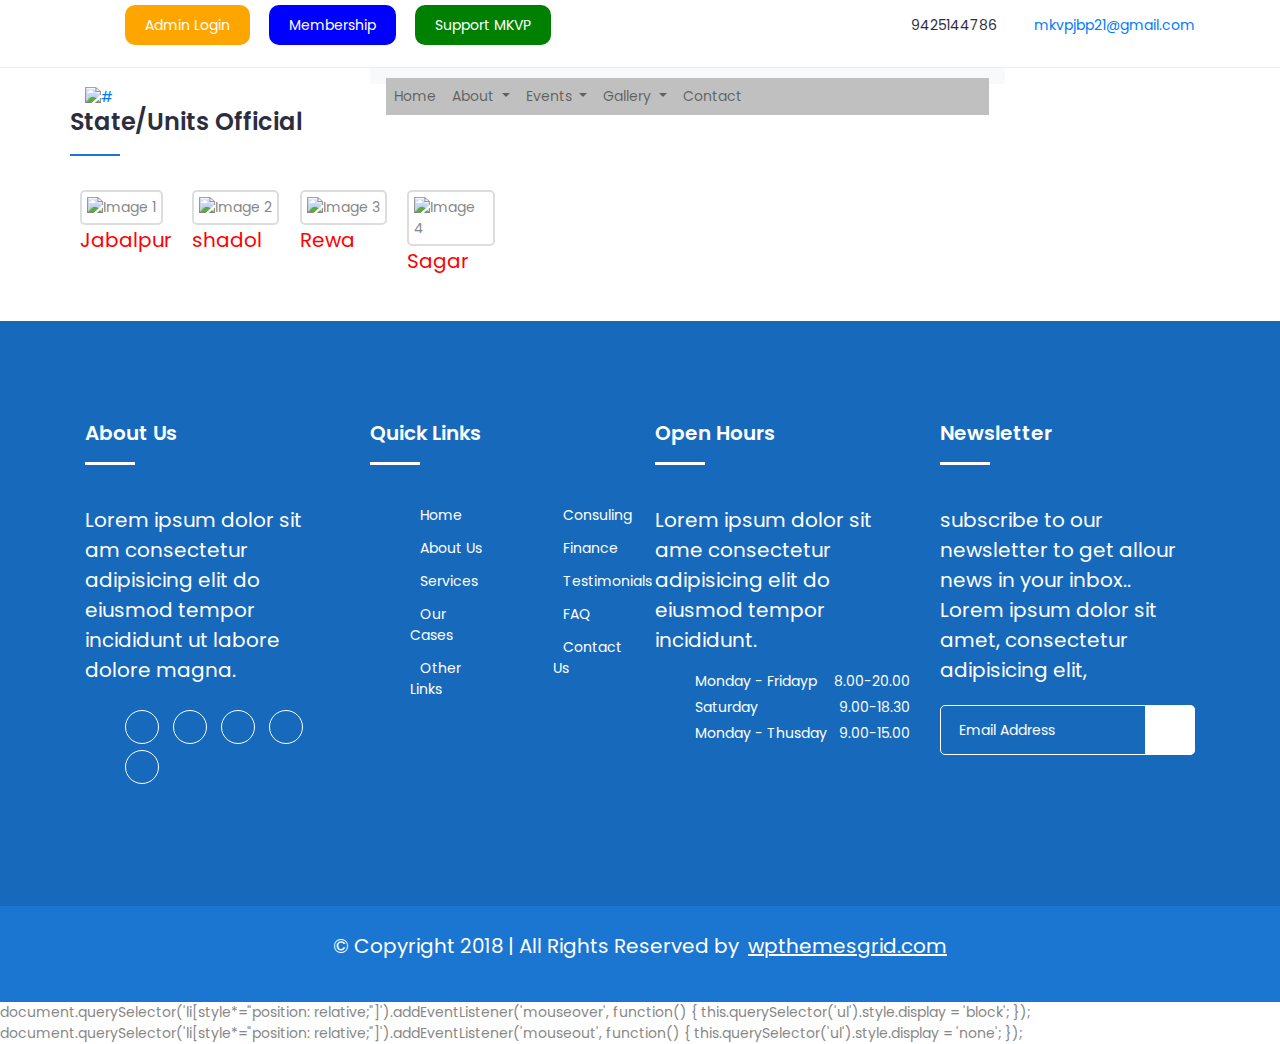
==== jabalpur.html @ 2a40e120 "hhh" ====
<!doctype html>
<html class="no-js" lang="zxx">
    <head>
        <!-- Meta Tags -->
		<meta charset="utf-8">
		<meta http-equiv="X-UA-Compatible" content="IE=edge">
		<meta name="keywords" content="Site keywords here">
		<meta name="description" content="">
		<meta name='copyright' content=''>
		<meta name="viewport" content="width=device-width, initial-scale=1, shrink-to-fit=no">
		
		<!-- Title -->
        <title>Mahakoshal Vigyan Parishad Jabalpur </title>
		
		<!-- Favicon -->
        <link rel="icon" href="img/favicon.png">
		
		<!-- Google Fonts -->
		<link href="https://fonts.googleapis.com/css?family=Poppins:200i,300,300i,400,400i,500,500i,600,600i,700,700i,800,800i,900,900i&display=swap" rel="stylesheet">
<link rel="stylesheet" href="https://maxcdn.bootstrapcdn.com/bootstrap/4.5.2/css/bootstrap.min.css">
		<!-- Bootstrap CSS -->
		<link rel="stylesheet" href="css/bootstrap.min.css">
		<!-- Nice Select CSS -->
		<link rel="stylesheet" href="css/nice-select.css">
		<!-- Font Awesome CSS -->
        <link rel="stylesheet" href="css/font-awesome.min.css">
		<!-- icofont CSS -->
        <link rel="stylesheet" href="css/icofont.css">
		<!-- Slicknav -->
		<link rel="stylesheet" href="css/slicknav.min.css">
		<!-- Owl Carousel CSS -->
        <link rel="stylesheet" href="css/owl-carousel.css">
		<!-- Datepicker CSS -->
		<link rel="stylesheet" href="css/datepicker.css">
		<!-- Animate CSS -->
        <link rel="stylesheet" href="css/animate.min.css">
		<!-- Magnific Popup CSS -->
        <link rel="stylesheet" href="css/magnific-popup.css">
		
		<!-- Medipro CSS -->
        <link rel="stylesheet" href="css/normalize.css">
        <link rel="stylesheet" href="style.css">
        <link rel="stylesheet" href="css/responsive.css">
		<style>
        .image-row {
            display: flex;
            justify-content: space-between;
        }
        .image-column {
            flex: 1;
            margin: 10px;
        }
        .image-column img {
            width: 100%;
            height: auto;
            border: 2px solid #ddd;
            border-radius: 5px;
            padding: 5px;
        }
		p{
		font-size:20px;
		color:red;
		align:center;
		}
    </style>
    </head>
    <body>
	
		<!-- Preloader -->
        <div class="preloader">
            <div class="loader">
                <div class="loader-outter"></div>
                <div class="loader-inner"></div>

                
            </div>
        </div>
        <!-- End Preloader -->
		
		<!-- Get Pro Button -->
		
	
		<!-- Header Area -->
		<header class="header" >
			<!-- Topbar -->
			<div class="topbar">
				<div class="container">
					<div class="row">
						<div class="col-lg-6 col-md-5 col-12">
							<!-- Contact -->
							<ul class="top-link">
								<li><a href="#" style="background-color: Orange; color: white; border-radius: 10px; padding: 10px 20px; border: none; cursor: pointer;">Admin Login </a></li>
								<li><a href="#" style="background-color: blue; color: white; border-radius: 10px; padding: 10px 20px; border: none; cursor: pointer;">Membership</a></li>
								<li><a href="#" style="background-color: green; color: white; border-radius: 10px; padding: 10px 20px; border: none; cursor: pointer;" >Support MKVP</a></li>
								
							</ul>
							<!-- End Contact -->
						</div>
						<div class="col-lg-6 col-md-7 col-12">
							<!-- Top Contact -->
							<ul class="top-contact">
								<li><i class="fa fa-phone"></i>9425144786</li>
								<li><i class="fa fa-envelope"></i><a href="mkvpjbp21@gmail.com">mkvpjbp21@gmail.com</a></li>
							</ul>
							<!-- End Top Contact -->
						</div>
					</div>
				</div>
			</div>
			<!-- End Topbar -->
			<!-- Header Inner -->
			<div class="header-inner">
				<div class="container">
					<div class="inner">
						<div class="row">
							<div class="col-lg-3 col-md-3 col-12">
								<!-- Start Logo -->
								<div class="logo">
									<a href="index.html"><img src="img/logo.png" alt="#" width="1000></a>
								</div>
								<!-- End Logo -->
								<!-- Mobile Nav -->
								<div class="mobile-nav"></div>
								<!-- End Mobile Nav -->
							</div>
							<div class="col-lg-7 col-md-9 col-12">
								<!-- Main Menu -->
								<div class="main-menu">
									<nav class="navigation">
									<nav class="navbar navbar-expand-lg navbar-light bg-light">
   
    <button class="navbar-toggler" type="button" data-toggle="collapse" data-target="#navbarNav" aria-controls="navbarNav" aria-expanded="false" aria-label="Toggle navigation">
        <span class="navbar-toggler-icon"></span>
    </button>
    <div class="collapse navbar-collapse" id="navbarNav" style="background-color: silver; margin-top: 40px; font-color: white; width: 100%;">
       <ul class="navbar-nav" >
            <li class="nav-item">
                <a class="nav-link" href="index.html">Home</a>
            </li>

            <!-- About Menu with Submenu -->
            <li class="nav-item dropdown">
                <a class="nav-link dropdown-toggle" href="#" id="aboutDropdown" role="button" data-toggle="dropdown" aria-haspopup="true" aria-expanded="false">
                    About
                </a>
                <div class="dropdown-menu" aria-labelledby="aboutDropdown">
                    <a class="dropdown-item" href="Aboutus.html">About MKVP</a>
                    <a class="dropdown-item" href="Units.html">State/Units Official</a>
                </div>
            </li>
 <li class="nav-item dropdown">
                <a class="nav-link dropdown-toggle" href="#" id="aboutDropdown" role="button" data-toggle="dropdown" aria-haspopup="true" aria-expanded="false">
                    Events
                </a>
                <div class="dropdown-menu" aria-labelledby="aboutDropdown">
                    <a class="dropdown-item" href="#">Educational</a>
                    <a class="dropdown-item" href="#">Cultral</a>
                </div>
            </li>
            <!-- Gallery Menu with Submenu -->
            <li class="nav-item dropdown">
                <a class="nav-link dropdown-toggle" href="#" id="galleryDropdown" role="button" data-toggle="dropdown" aria-haspopup="true" aria-expanded="false">
                    Gallery
                </a>
                <div class="dropdown-menu" aria-labelledby="galleryDropdown">
                    <a class="dropdown-item" href="#">Photo Gallery</a>
                    <a class="dropdown-item" href="#">Video Gallery</a>
                </div>
            </li>

            <li class="nav-item">
                <a class="nav-link" href="#">Contact</a>
            </li>
        </ul>
    </div>
</nav>
<!-- JavaScript to control dropdown visibility -->
<script>
    document.querySelector('li[style="position: relative;"]').addEventListener('mouseover', function() {
        this.querySelector('ul').style.display = 'block';
    });
    document.querySelector('li[style="position: relative;"]').addEventListener('mouseout', function() {
        this.querySelector('ul').style.display = 'none';
    });
</script>

										</ul>
									</nav>
								</div>
								<!--/ End Main Menu -->
							</div>
							
						</div>
					</div>
				</div>
			</div>
			<!--/ End Header Inner -->
		</header>
		<!-- End Header Area -->
		
		<!-- Slider Area -->
		
		<!--/ End Slider Area -->
		
		<!-- Start Schedule Area -->
		
						
		<!--/End Start schedule Area -->
		
		
		

		
		
		
		
		
		<!--/ End Feautes -->
		
		
		<!-- Start Why choose -->
		<section class="why-choose section" >
			<div class="container">
				
				<div class="row">
					
						<!-- Start Choose Left -->
						<div class="choose-left">
							<h3>State/Units Official </h3>
							
							
							<div class="image-row">
        <div class="image-column">
            <img src="img/jbp.jpg" alt="Image 1">
            <p>Jabalpur</p>
        </div>
        <div class="image-column">
            <img src="img/shadol.jpg" alt="Image 2">
            <p>shadol</p>
        </div>
        <div class="image-column">
            <img src="img/rewa.jpg" alt="Image 3">
            <p>Rewa</p>
        </div>
        <div class="image-column">
            <img src="img/sagar.jpg" alt="Image 4">
            <p>Sagar</p>
        </div>
    </div>
						
						<!-- End Choose Left -->
					</div>
					
						<!-- End Choose Rights -->
					</div>
				</div>
			</div>
		</section>
		<!--/ End Why choose -->
		
		<!-- Start Call to action -->
	
		
		
		<!-- Footer Area -->
		<footer id="footer" class="footer ">
			<!-- Footer Top -->
			<div class="footer-top">
				<div class="container">
					<div class="row">
						<div class="col-lg-3 col-md-6 col-12">
							<div class="single-footer">
								<h2>About Us</h2>
								<p>Lorem ipsum dolor sit am consectetur adipisicing elit do eiusmod tempor incididunt ut labore dolore magna.</p>
								<!-- Social -->
								<ul class="social">
									<li><a href="#"><i class="icofont-facebook"></i></a></li>
									<li><a href="#"><i class="icofont-google-plus"></i></a></li>
									<li><a href="#"><i class="icofont-twitter"></i></a></li>
									<li><a href="#"><i class="icofont-vimeo"></i></a></li>
									<li><a href="#"><i class="icofont-pinterest"></i></a></li>
								</ul>
								<!-- End Social -->
							</div>
						</div>
						<div class="col-lg-3 col-md-6 col-12">
							<div class="single-footer f-link">
								<h2>Quick Links</h2>
								<div class="row">
									<div class="col-lg-6 col-md-6 col-12">
										<ul>
											<li><a href="#"><i class="fa fa-caret-right" aria-hidden="true"></i>Home</a></li>
											<li><a href="#"><i class="fa fa-caret-right" aria-hidden="true"></i>About Us</a></li>
											<li><a href="#"><i class="fa fa-caret-right" aria-hidden="true"></i>Services</a></li>
											<li><a href="#"><i class="fa fa-caret-right" aria-hidden="true"></i>Our Cases</a></li>
											<li><a href="#"><i class="fa fa-caret-right" aria-hidden="true"></i>Other Links</a></li>	
										</ul>
									</div>
									<div class="col-lg-6 col-md-6 col-12">
										<ul>
											<li><a href="#"><i class="fa fa-caret-right" aria-hidden="true"></i>Consuling</a></li>
											<li><a href="#"><i class="fa fa-caret-right" aria-hidden="true"></i>Finance</a></li>
											<li><a href="#"><i class="fa fa-caret-right" aria-hidden="true"></i>Testimonials</a></li>
											<li><a href="#"><i class="fa fa-caret-right" aria-hidden="true"></i>FAQ</a></li>
											<li><a href="#"><i class="fa fa-caret-right" aria-hidden="true"></i>Contact Us</a></li>	
										</ul>
									</div>
								</div>
							</div>
						</div>
						<div class="col-lg-3 col-md-6 col-12">
							<div class="single-footer">
								<h2>Open Hours</h2>
								<p>Lorem ipsum dolor sit ame consectetur adipisicing elit do eiusmod tempor incididunt.</p>
								<ul class="time-sidual">
									<li class="day">Monday - Fridayp <span>8.00-20.00</span></li>
									<li class="day">Saturday <span>9.00-18.30</span></li>
									<li class="day">Monday - Thusday <span>9.00-15.00</span></li>
								</ul>
							</div>
						</div>
						<div class="col-lg-3 col-md-6 col-12">
							<div class="single-footer">
								<h2>Newsletter</h2>
								<p>subscribe to our newsletter to get allour news in your inbox.. Lorem ipsum dolor sit amet, consectetur adipisicing elit,</p>
								<form action="mail/mail.php" method="get" target="_blank" class="newsletter-inner">
									<input name="email" placeholder="Email Address" class="common-input" onfocus="this.placeholder = ''"
										onblur="this.placeholder = 'Your email address'" required="" type="email">
									<button class="button"><i class="icofont icofont-paper-plane"></i></button>
								</form>
							</div>
						</div>
					</div>
				</div>
			</div>
			<!--/ End Footer Top -->
			<!-- Copyright -->
			<div class="copyright">
				<div class="container">
					<div class="row">
						<div class="col-lg-12 col-md-12 col-12">
							<div class="copyright-content">
								<p>© Copyright 2018  |  All Rights Reserved by <a href="................." target="_blank">wpthemesgrid.com</a> </p>
							</div>
						</div>
					</div>
				</div>
			</div>
			<!--/ End Copyright -->
		</footer>
		<!--/ End Footer Area -->
		
		<!-- jquery Min JS -->
        <script src="js/jquery.min.js"></script>
		<!-- jquery Migrate JS -->
		<script src="js/jquery-migrate-3.0.0.js"></script>
		<!-- jquery Ui JS -->
		<script src="js/jquery-ui.min.js"></script>
		<!-- Easing JS -->
        <script src="js/easing.js"></script>
		<!-- Color JS -->
		<script src="js/colors.js"></script>
		<!-- Popper JS -->
		<script src="js/popper.min.js"></script>
		<!-- Bootstrap Datepicker JS -->
		<script src="js/bootstrap-datepicker.js"></script>
		<!-- Jquery Nav JS -->
        <script src="js/jquery.nav.js"></script>
		<!-- Slicknav JS -->
		<script src="js/slicknav.min.js"></script>
		<!-- ScrollUp JS -->
        <script src="js/jquery.scrollUp.min.js"></script>
		<!-- Niceselect JS -->
		<script src="js/niceselect.js"></script>
		<!-- Tilt Jquery JS -->
		<script src="js/tilt.jquery.min.js"></script>
		<!-- Owl Carousel JS -->
        <script src="js/owl-carousel.js"></script>
		<!-- counterup JS -->
		<script src="js/jquery.counterup.min.js"></script>
		<!-- Steller JS -->
		<script src="js/steller.js"></script>
		<!-- Wow JS -->
		<script src="js/wow.min.js"></script>
		<!-- Magnific Popup JS -->
		<script src="js/jquery.magnific-popup.min.js"></script>
		<!-- Counter Up CDN JS -->
		<script src="http://cdnjs.cloudflare.com/ajax/libs/waypoints/2.0.3/waypoints.min.js"></script>
		<!-- Bootstrap JS -->
		<script src="js/bootstrap.min.js"></script>
		<!-- Main JS -->
		<script src="js/main.js"></script>
		<script>
		<script src="https://code.jquery.com/jquery-3.5.1.slim.min.js"></script>
<script src="https://cdn.jsdelivr.net/npm/@popperjs/core@2.9.1/dist/umd/popper.min.js"></script>
<script src="https://stackpath.bootstrapcdn.com/bootstrap/4.5.2/js/bootstrap.min.js"></script>
    document.querySelector('li[style*="position: relative;"]').addEventListener('mouseover', function() {
        this.querySelector('ul').style.display = 'block';
    });
    document.querySelector('li[style*="position: relative;"]').addEventListener('mouseout', function() {
        this.querySelector('ul').style.display = 'none';
    });
</script>

    </body>
</html>
---- style.css ----
/* =====================================
Template Name: 	Mediplus.
Author Name: Naimur Rahman
Website: http://wpthemesgrid.com/
Description: Mediplus - Doctor HTML Template.
Version:	1.1
========================================*/   
/*======================================
[ CSS Table of contents ]
* Global CSS
* Header CSS
	+ Topbar
	+ Logo
	+ Widget
	+ Main Menu
	+ Search
* Hero Slider CSS
* Schedule CSS
* Feautes CSS
* Fun Facts CSS
* Why Choose CSS
* Call to Action CSS
* Portfolio CSS
	+ Portfolio Single CSS
* Services CSS
* Testimonials CSS
* Departments CSS
* Pricing Table CSS
* Clients CSS
* Team CSS
	+ Single Team
* Blog CSS
	+ Latest Blog CSS
	+ Blog Single CSS
	+ Blog Sidebar CSS
* Appointment CSS
* Login CSS
* Register CSS
* Faq CSS
* Contact Us CSS
* Error 404 CSS
* Mail Success CSS
* Newsletter CSS
* Doctor Calendar CSS
* About Us CSS
* Footer CSS
========================================*/ 
/*=============================
	Global CSS 
===============================*/
body{
    font-family: 'Poppins', sans-serif;
	font-weight: 400;
	font-size:14px;
	color:#888;
}
.pro-features {
	position: fixed;
	right: -300px;
	width: 300px;
	height: auto;
	line-height: 46px;
	font-size: 14px;
	background: #fff;
	text-align: left;
	color: #333;
	top: 50%;
	transform:translateY(-50%);
	box-shadow: -4px 0px 5px #00000036;
	color: #fff;
	z-index: 9999;
	padding:20px 30px 30px 30px;
	-webkit-transition:all 0.4s ease;
	-moz-transition:all 0.4s ease;
	transition:all 0.4s ease;
}
.pro-features.active{
	right:0;
}
.pro-features li.big-title {
	font-weight: 600;
	color: #1A76D1;
	font-size: 15px;
}
.pro-features li.title {
	font-weight: 600;
	color: #1A76D1;
	font-size: 15px;
}
.pro-features .button{}
.pro-features .button .btn {
	width: 100%;
	text-align: center;
	margin-top: 8px;
	display: inline-block;
	float: left;
	font-size: 13px;
	width: 100%;
	text-transform: capitalize;
}
.pro-features li {
	color: #333;
	margin: 0;
	padding: 0;
	line-height: 22px;
	margin-bottom: 10px;
}
.get-pro {
	position: absolute;
	left: -80px;
	width:80px;
	height: 45px;
	line-height: 45px;
	font-size: 14px;
	border-radius: 5px 0 0 5px;
	background: #1A76D1;
	text-align: center;
	color: #fff;
	top: 0;
	cursor: pointer;
	box-shadow: -4px 0px 5px #00000036;
}
.get-pro:hover{
	
}
#scrollUp {
	bottom: 15px;
	right: 15px;
	padding: 10px 20px;
	background: #1a76d1;
	color: #fff;
	font-size: 25px;
	width: 45px;
	height: 45px;
	text-align: center;
	line-height: 45px;
	padding: 0;
	border-radius: 3px;
	box-shadow: 0px 0px 10px #00000026;
}
#scrollUp:hover{
	background:#2C2D3F;
}
/* Color Plate */
.color-plate {
	position: fixed;
	display: block;
	z-index: 99998;
	padding: 20px;
	width: 245px;
	background: #fff;
	right: -245px;
	text-align: left;
	top: 30%;
	-webkit-transition:all 0.4s ease;
	-moz-transition:all 0.4s ease;
	transition:all 0.4s ease;
	-webkit-box-shadow: -3px 0px 25px -2px rgba(0, 0, 0, 0.2);
	-moz-box-shadow: -3px 0px 25px -2px rgba(0, 0, 0, 0.2);
	box-shadow: -3px 0px 25px -2px rgba(0, 0, 0, 0.2);
}
.color-plate.active{
	right:0;
}
.color-plate .color-plate-icon {
	position: absolute;
	left: -48px;
	width: 48px;
	height: 45px;
	line-height: 45px;
	font-size: 21px;
	border-radius: 5px 0 0 5px;
	background: #1A76D1;
	text-align: center;
	color: #fff !important;
	top: 0;
	cursor: pointer;
	box-shadow: -4px 0px 5px #00000036;
}
.color-plate h4 {
	display: block;
	font-size: 15px;
	margin-bottom: 5px;
	font-weight: 500;
}
.color-plate p {
	font-size: 13px;
	margin-bottom: 15px;
	line-height: 20px;
}
.color-plate span {
	width: 42px;
	height: 35px;
	border-radius: 0;
	cursor: pointer;
	display: inline-block;
	margin-right: 3px;
}
.color-plate span:hover{
	cursor:pointer;
}
.color-plate span.color1{
	background:#1A76D1;
}
.color-plate span.color2{
	background:#2196F3;
}
.color-plate span.color3{
	background:#32B87D;
}
.color-plate span.color4{
	background:#FE754A;
}
.color-plate span.color5{
	background:#F82F56;
}
.color-plate span.color6{
	background:#01B2B7;
}
.color-plate span.color7{
	background:#6c5ce7;
}
.color-plate span.color8{
	background:#85BA46;
}
.color-plate span.color9{
	background:#273c75;
}
.color-plate span.color10{
	background:#FD7272;
}
.color-plate span.color11{
	background:#badc58;
}
.color-plate span.color12{
	background:#44ce6f;
}
/*=============================
	End Global CSS 
===============================*/

/*===================
	Start Header CSS 
=====================*/
.header{
	background-color:#fff;
	position:relative;
}
.header .navbar-collapse{
	padding:0;
}
/* Topbar */
.header .topbar{
	background-color:#fff;
	border-bottom:1px solid #eee;
}
.header .topbar{
	padding:15px 0;
}
.header .top-link{
	float:left;
}
.header .top-link li{
	display:inline-block;
	margin-right:15px;
}
.header .top-link li:last-child{
	margin-right:0px;
}
.header .top-link li a{
	color:#2C2D3F;
	font-size:14px;
	font-weight:400;
}
.header .top-link li:hover a{
	color:#1A76D1;
}
.header .top-contact{
	float:right;
}
.header .top-contact li{
	display:inline-block;
	margin-right:25px;
	color:#2C2D3F;
}
.header .top-contact li:last-child{
	margin-right:0;
}
.header .top-contact li a{
	font-size:14px;
}
.header .top-contact li a:hover{
	color:#1A76D1;
}
.header .top-contact li i{
	color:#1A76D1;
	margin-right:8px;
}
.header .header-inner {
	background:#fff;
	z-index:999;
	width:100%;
}
.get-quote{
	margin-top:12px;
}
.get-quote .btn{
	color:#fff;
}
.header .logo {
	float: left;
	margin-top: 18px;
}
.header .navbar {
	background: none;
	box-shadow: none;
	border: none;
	margin: 0;
	height: 0px;
	min-height: 0px;
}
.header .nav li{
	margin-right: 15px;
    float: left;
	position:relative;
}
.header .nav li:last-child{
	margin:0;
}
.header .nav li a {
	color: #2C2D3F;
	font-size: 14px;
	font-weight: 500;
	text-transform: capitalize;
	padding: 25px 12px;
	position: relative;
	display: inline-block;
	position:relative;
}
.header .nav li a::before {
	position: absolute;
	content: "";
	left: 0;
	bottom: 0;
	height: 3px;
	width:0%;
	background: #1A76D1;
	border-radius: 5px 5px 0 0;
	opacity:0;
	visibility:hidden;
	-webkit-transition:all 0.4s ease;
	-moz-transition:all 0.4s ease;
	transition:all 0.4s ease;
}
.header .nav li.active a:before{
	opacity:1;
	visibility:visible;
	width: 100%;
}
.header .nav li.active a{
	color:#1A76D1;
}
.header .nav li:hover a:before{
	opacity:1;
	width: 100%;
	visibility:visible;
}
.header .nav li:hover a{
	color:#1a76d1;
}
.header .nav li a i {
	display: inline-block;
	margin-left: 1px;
	font-size: 13px;
}
/* Middle Header */
.header.style2 .header-inner {
	border-top: 1px solid #eee;
}
.header.style2 .logo {
	margin-top:6px;
}
.header .middle-header {
	background: #fff;
	padding: 20px 0px;
}
.header .widget-main{
	float:right;
}
.header.style2 .get-quote {
	margin-top: 0;
}
.header .single-widget {
	position: relative;
	float: left;
	margin-right: 30px;
	padding-left: 55px;
}
.header .single-widget:last-child{
	margin:0;
}
.header .single-widget .logo{
	margin:0;
	padding:0;
	margin-top: 7px;
}
.header .single-widget i {
	position: absolute;
	left: 0;
	top: 6px;
	height: 40px;
	width: 40px;
	line-height: 40px;
	color: #fff;
	background: #1A76D1;
	border-radius: 4px;
	text-align: center;
	font-size: 15px;
}
.header .single-widget h4 {
	font-size: 15px;
	font-weight: 500;
}
.header .single-widget p {
	margin-bottom: 5px;
	text-transform: capitalize;
}
.header .single-widget.btn{
	margin-left:0;
}
/* Dropdown Menu */
.header .nav li .dropdown {
	background: #fff;
	width: 220px;
	position: absolute;
	left:-20px;
	top: 100%;
	z-index: 999;
	-webkit-box-shadow: 0px 3px 5px rgba(0, 0, 0, 0.2);
	-moz-box-shadow: 0px 3px 5px rgba(0, 0, 0, 0.2);
	box-shadow: 0px 3px 5px #3333334d;
	transform-origin: 0 0 0;
	transform: scaleY(0.2);
	-webkit-transition: all 0.3s ease 0s;
	-moz-transition: all 0.3s ease 0s;
	transition: all 0.3s ease 0s;
	opacity: 0;
	visibility: hidden;
	top: 74px;
	border-left:3px solid #2889e4;
}
.header .nav li:hover .dropdown{
	opacity:1;
	visibility:visible;
	transform:translateY(0px);
}
.header .nav li .dropdown li{
	float:none;
	margin:0;
	border-bottom:1px dashed #eee;
}
.header .nav li .dropdown li:last-child{
	border:none;
}
.header .nav li .dropdown li a {
	padding: 12px 15px;
	color: #666;
	display: block;
	font-weight: 400;
	text-transform: capitalize;
	background: transparent;
	-webkit-transition:all 0.2s ease;
	-moz-transition:all 0.2s ease;
	transition:all 0.2s ease;
}
.header .nav li .dropdown li a:before{
	display:none;
}
.header .nav li .dropdown li:last-child a{
	border-bottom:0px;
}
.header .nav li .dropdown li:hover a{
	color:#1A76D1;
}
.header .nav li .dropdown li a:hover{
	border-color:transparent;
}
/* Right Bar */
.header.style2 .main-menu{
	display:inline-block;
	float:left;
}
.header .right-bar {
	float: right;
}
.header .right-bar {
	padding-top:20px;
}
.header .right-bar {
	display: inline-block;
}
.header .right-bar a {
	color: #fff;
	height: 35px;
	width: 35px;
	line-height: 35px;
	text-align: center;
	background: #1a76d1;
	border-radius: 4px;
	display: block;
	font-size: 12px;
}
.header .right-bar li a:hover{
	color:#fff;
	background:#27AE60;
}
.header .search-top.active .search i:before{
	content:"\eee1";
	font-size:15px;
}
/* Search */
.header .search-form {
	position: absolute;
	right: 0;
	z-index: 9999;
	opacity: 0;
	visibility: hidden;
	-webkit-transition: all 0.4s ease;
	-moz-transition: all 0.4s ease;
	transition: all 0.4s ease;
	top: 74px;
	box-shadow: 0px 0px 10px #0000001c;
	border-radius: 4px;
	overflow: hidden;
	transform:scale(0);
}
.header .search-top.active .search-form {
	opacity:1;
	visibility:visible;
	transform:scale(1);
}
.header .search-form input {
	width: 282px;
	height: 50px;
	line-height: 50px;
	padding: 0 70px 0 20px;
	-webkit-transition: all 0.4s ease;
	-moz-transition: all 0.4s ease;
	transition: all 0.4s ease;
	border-radius: 3px;
	border: none;
	background: #fff;
	color: #2C2D3F;
}
.header .search-form button {
	position: absolute;
	right: 0;
	height: 50px;
	top: 0;
	width: 50px;
	background: #1A76D1;
	border: none;
	color: #fff;
	border-radius: 0 4px 4px 0;
	border-left:1px solid transparent;
}
.header .search-form button:hover{
	background:#fff;
	color:#1A76D1;
	border-color:#e6e6e6;
}
/* Header Sticky */
.header.sticky .header-inner{
	position:fixed;
	z-index:999;
	top:0;
	left:0;
	bottom:initial;
	-webkit-transition:all 0.4s ease;
	-moz-transition:all 0.4s ease;
	transition:all 0.4s ease;
	animation: fadeInDown 0.5s both 0.1s;
	box-shadow:0px 0px 13px #00000054;
}
/*=========================
	End Header CSS
===========================*/

/*===========================
	Start Hero Area CSS
=============================*/
.slider .single-slider {
	height: 600px;
	background-size: cover;
	background-position: center;
	background-repeat:no-repeat;
}
.slider .single-slider .text{
	margin-top:120px;
}
.slider.index2 .single-slider .text{
	margin-top:150px;
}
.slider .single-slider h1 {
	color: #2C2D3F;
	font-size: 38px;
	font-weight: 700;
	margin: 0;
	padding: 0;
	line-height: 42px;
}
.slider .single-slider h1 span{
	color:#1a76d1;
}
.slider .single-slider p {
	color: #2C2D3F;
	margin-top: 27px;
	font-weight: 400;
}
.slider .single-slider .button{
	margin-top:30px;
}
.slider .single-slider .btn{
	color:#fff;
	background:#1a76d1;
	font-weight:500;
	display:inline-block;
	margin:0;
	margin-right:10px;
}
.slider .single-slider .btn:last-child{
	margin:0;
}
.slider .single-slider .btn.primary{
	background:#2C2D3F;
	color:#fff;
}
.slider .single-slider .btn.primary:before{
	background:#1A76D1;
}
.slider .owl-carousel .owl-nav {
	margin: 0;
    position: absolute;
    top: 50%;
    width: 100%;
	margin-top:-25px;
}
.slider .owl-carousel .owl-nav div {
	height: 50px;
	width: 50px;
	line-height: 50px;
	text-align: center;
	background: #1A76D1;
	color: #fff;
	font-size: 26px;
	position: absolute;
	margin: 0;
	-webkit-transition: all 0.4s ease;
	-moz-transition: all 0.4s ease;
	transition: all 0.4s ease;
	padding: 0;
	border-radius: 50%;
}
.slider .owl-carousel .owl-nav div:hover{
	background:#2C2D3F;
	color:#fff;
}
.slider .owl-carousel .owl-controls .owl-nav .owl-prev{
	left:20px;
}
.slider .owl-carousel .owl-controls .owl-nav .owl-next{
	right:20px;
}

/* Slider Animation */
.owl-item.active .single-slider h1{
    animation: fadeInUp 1s both 0.6s;
}
.owl-item.active .single-slider p{
    animation: fadeInUp 1s both 1s;
}
.owl-item.active .single-slider .button{
    animation: fadeInDown 1s both 1.5s;
}
/*===========================
	End Hero Area CSS
=============================*/

/*=============================
	Start Schedule CSS
===============================*/
.schedule {
	background: #fff;
	margin: 0;
	padding: 0;
	height: 230px;
}
.schedule .schedule-inner {
	position: relative;
	transform: translateY(-50%);
	z-index:9;
}
.schedule .single-schedule {
	position: relative;
	text-align: left;
	z-index:3;
	border-radius:5px;
	background:#1A76D1;
	 -webkit-transition: all .3s ease-out 0s;
    -moz-transition: all .3s ease-out 0s;
    -ms-transition: all .3s ease-out 0s;
    -o-transition: all .3s ease-out 0s;
    transition: all .3s ease-out 0s;
}
.schedule .single-schedule .inner {
	overflow:hidden;
	position: relative;
	padding:30px;
	z-index:2;
}
.schedule .single-schedule:before{
	position: absolute;
    z-index: -1;
    content: '';
    bottom: -10px;
    left: 0;
    right: 0;
    margin: 0 auto;
    width: 80%;
    height: 90%;
    background:#1A76D1;
    opacity: 0;
    filter: blur(10px);
    -webkit-transition: all .3s ease-out 0s;
    -moz-transition: all .3s ease-out 0s;
    -ms-transition: all .3s ease-out 0s;
    -o-transition: all .3s ease-out 0s;
    transition: all .3s ease-out 0s;
}
.schedule .single-schedule:hover:before{
	opacity: 0.8;
}
.schedule .single-schedule:hover{
	transform: translateY(-5px);
}
.schedule .single-schedule .icon i{
	position: absolute;
	font-size: 110px;
	color: #fff;
	 -webkit-transition: all .3s ease-out 0s;
    -moz-transition: all .3s ease-out 0s;
    -ms-transition: all .3s ease-out 0s;
    -o-transition: all .3s ease-out 0s;
    transition: all .3s ease-out 0s;
	z-index:-1;
	visibility:visible;
	opacity:0.2;
	right: -25px;
	bottom: -30px;
}
.schedule .single-schedule span{
	display:block;
	color:#fff;
}
.schedule .single-schedule h4{
	font-size: 20px;
	font-weight:600;
	display:inline-block;
	text-transform:capitalize;
	color:#fff;
	margin-top:13px;
}
.schedule .single-schedule p{
	color:#fff;
	margin-top:22px;
}
.schedule .single-schedule a {
	color: #fff;
	margin-top: 25px;
	font-weight: 500;
	display: inline-block;
	position: relative;
}
.schedule .single-schedule a:before{
	position:absolute;
	content:"";
	left:0;
	bottom:0;
	height:1px;
	width:0%;
	background:#fff;
	-webkit-transition:all 0.4s ease;
	-moz-transition:all 0.4s ease;
	transition:all 0.4s ease;
}
.schedule .single-schedule a:hover:before{
	width:100%;
	width:100%;
}
.schedule .single-schedule a i{
	margin-left:10px;
}
.schedule .single-schedule .time-sidual{
	
}
.schedule .single-schedule .time-sidual{
	overflow:hidden;
	margin-top:17px;
}
.schedule .single-schedule .time-sidual li {
	display: block;
	color: #fff;
	width: 100%;
	margin-bottom:3px;
}
.schedule .single-schedule .time-sidual li:last-child{
	margin:0;
}
.schedule .single-schedule .time-sidual li span{
	display:inline-block;
	float:right;
}
.schedule .single-schedule .day-head .time {
	font-weight: 400;
	float: right;
}
/*=============================
	End Schedule CSS
===============================*/

/*=============================
	Start Feautes CSS
===============================*/
.Feautes{
	padding-top:0;
}
.Feautes.index2{
	padding-top:100px;
}
.Feautes.testimonial-page{
	padding-top:100px;
}
.Feautes .single-features{
	text-align:center;
	position:relative;
	padding:10px 20px;
}
.Feautes .single-features::before {
	position: absolute;
	content: "";
	right: -72px;
	top: 60px;
	width: 118px;
	border-bottom: 3px dotted #1a76d1;
}
.Feautes .single-features.last::before{
	display:none;
}
.Feautes .single-features .signle-icon{
	position:relative;
}
.Feautes .single-features .signle-icon i{
	font-size:50px;
	color:#1a76d1;
	position:absolute;
	left:50%;
	margin-left:-50px;
	top:0;
	height:100px;
	width:100px;
	line-height:100px;
	text-align:center;
	border:1px solid #dddddd;
	border-radius:100%;
	-webkit-transition:all 0.4s ease;
	-moz-transition:all 0.4s ease;
	transition:all 0.4s ease;
}
.Feautes .single-features:hover .signle-icon i{
	background:#1A76D1;
	color:#fff;
	border-color:transparent;
}
.Feautes .single-features h3{
	padding-top: 128px;
	color:#2C2D3F;
	font-weight:600;
	font-size:21px;
}
.Feautes .single-features p {
	margin-top: 20px;
}
/*=============================
	End Feautes CSS
===============================*/

/*=======================
	Start Fun Facts CSS
=========================*/
.fun-facts{
	position:relative;
}
.fun-facts.section{
	padding:120px 0;
}
.fun-facts{
	background:url('img/fun-bg.jpg');
	background-size:cover;
	background-repeat:no-repeat;
}
.fun-facts .single-fun {
	
}
.fun-facts .single-fun i {
	position: absolute;
	left: 0;
	font-size: 62px;
	color: #fff;
	height: 70px;
	width: 70px;
	line-height: 67px;
	font-size: 28px;
	text-align: center;
	padding: 0;
	margin: 0;
	border: 2px solid #fff;
	border-radius: 0px;
	top: 50%;
	margin-top: -35px;
	-webkit-transition: all 0.4s ease;
	-moz-transition: all 0.4s ease;
	transition: all 0.4s ease;
	border-radius: 50%;
}
.fun-facts .single-fun:hover i{
	color:#1A76D1;
	background:#fff;
	border-color:transparent;
}
.fun-facts .single-fun .content {
	padding-left: 80px;
}
.fun-facts .single-fun span {
	color: #fff;
	font-weight: 600;
	font-size: 30px;
	position: relative;
	display: block;
	-webkit-transition: all 0.4s ease;
	-moz-transition: all 0.4s ease;
	transition: all 0.4s eas;
	display: block;
	margin-bottom: 7px;
}
.fun-facts .single-fun p{
	color:#fff;
	font-size:15px;
}
/*===================
	End Fun Facts
=====================*/

/*===================
	Why choose CSS
=====================*/
.why-choose .choose-left h3{
	font-size:24px;
	font-weight:600;
	color:#2C2D3F;
	position:relative;
	padding-bottom:20px;
	margin-bottom:24px;
}
.why-choose .choose-left h3:before{
	position:absolute;
	content:"";
	left:0;
	bottom:0;
	height:2px;
	width:50px;
	background:#1a76d1;
}
.why-choose .choose-left p{
	margin-bottom:35px;
}
.why-choose .choose-left .list{}
.why-choose .choose-left .list li {
	color: #868686;
	margin-bottom: 12px;
}
.why-choose .choose-left .list li:last-child{
	margin-bottom:0px;
}
.why-choose .choose-left .list li i{
	height:15px;
	width:15px;
	line-height:15px;
	text-align:center;
	background:#1a76d1;
	color:#fff;
	font-size:14px;
	border-radius:100%;
	padding-left:2px;
	margin-right:16px;
}
/* Start Faq CSS */
.why-choose{
	background:#fff;
}
.why-choose .choose-right{
	height:100%;
	width:100%;
	background-image:url('img/video-bg.jpg');
	background-size:cover;
	background-position:center;
	background-repeat:no-repeat;
	position:relative;
}
.why-choose .choose-right .video {
	color: #fff;
	height: 70px;
	width: 70px;
	line-height: 70px;
	text-align: center;
	border-radius: 100%;
	position: absolute;
	left: 50%;
	top: 50%;
	margin-left: -35px;
	margin-top: -35px;
	font-size: 21px;
	background: #1a76d1;
	padding-left: 4px;
}
.why-choose .choose-right .video:hover{
	transform:scale(1.1);
}
.why-choose .video-image .waves-block .waves {
	position: absolute;
	width: 200px;
	height: 200px;
	background: #fff;
	opacity: 0;
	-ms-filter: "progid:DXImageTransform.Microsoft.Alpha(Opacity=0)";
	border-radius: 100%;
	-webkit-animation: waves 3s ease-in-out infinite;
	animation: waves 3s ease-in-out infinite;
	left: 50%;
	margin-left: -100px;
	top: 50%;
	margin-top: -100px;
}
.why-choose .video-image .waves-block .wave-1 {
    -webkit-animation-delay: 0s;
    animation-delay: 0s;
}
.why-choose .video-image .waves-block .wave-2 {
    -webkit-animation-delay: 1s;
    animation-delay: 1s;
}
.why-choose .video-image .waves-block .wave-3 {
    -webkit-animation-delay: 2s;
    animation-delay: 2s;
}
/*=======================
	End Why choose CSS
=========================*/

/*===============================
	Start Call to action CSS
=================================*/
.call-action{
	background-image:url('img/call-bg.jpg');
	background-size:cover;
	background-position:center;
	position:relative;
	background-repeat:no-repeat;
}
.call-action .content{
	text-align:center;
	padding:100px 265px;
}
.call-action .content h2{
	color:#fff;
	font-size:32px;
	font-weight:600;
	line-height:46px;
}
.call-action .content p {
	color: #fff;
	margin: 30px 0px;
	font-size: 15px;
}
.call-action .content .btn{
	background:#fff;
	margin-right:20px;
	font-weight:500;
	border:1px solid #fff;
	color:#1a76d1;
}
.call-action .content .btn:before{
	background:#1A76D1;
}
.call-action .content .btn:hover{
	background:#1A76D1;
	color:#fff;
}
.call-action .content .btn:last-child{
	margin-right:0px;
}
.call-action .content .second {
	border: 1px solid #fff;
	color: #fff;
	background: transparent;
	color: #fff !important;
}
.call-action .content .second:before{
	background:#fff;
}
.call-action .content .second:hover{
	color:#1A76D1;
	border-color:transparent;
	background:#fff;
}
.call-action .content .second i{
	margin-left:10px;
}
/*===============================
	Start Call to action CSS
=================================*/

/*==========================
	Start Portfolio CSS
============================*/
.portfolio{
	background:#FDFDFD;
}
.portfolio .single-pf{
	position:relative;
}
.portfolio .single-pf img{
	height:100%;
	width:100%;
}
.portfolio .single-pf:before{
	position:absolute;
	content:"";
	left:0;
	top:0;
	height:100%;
	width:100%;
	background:#1a76d1;
	opacity:0;
	visibility:hidden;
	-webkit-transition:all 0.4s ease;
	-moz-transition:all 0.4s ease;
	transition:all 0.4s ease;
	z-index:1;
}
.portfolio .single-pf:hover:before{
	opacity:0.7;
	visibility:visible;
}
.portfolio .single-pf .btn {
	color: #1a76d1;
	z-index: 3;
	background: #fff;
	position: absolute;
	left: 50%;
	top: 50%;
	border-radius: 0px;
	opacity: 0;
	visibility: hidden;
	-webkit-transition: all 0.4s ease;
	-moz-transition: all 0.4s ease;
	transition: all 0.4s ease;
	height: 48px;
	width: 150px;
	text-align: center;
	line-height: 48px;
	padding: 0;
	font-weight: 500;
	font-size: 14px;
	margin-left: -75px;
	margin-top: -24px;
	border-radius:4px;
}
.portfolio .single-pf:hover .btn{
	opacity:1;
	visibility:visible;
}
.portfolio .single-pf .btn:hover{
	color:#fff;
}
.portfolio .owl-nav{
	display:none;
}
/* Slider Nav */
.pf-details .image-slider .owl-nav{
	margin: 0;
    position: absolute;
    top: 50%;
    width: 100%;
	margin-top:-25px;
}
.pf-details .image-slider .owl-carousel .owl-nav div {
	height: 50px;
	width: 50px;
	line-height: 45px;
	background: #fff;
	color: #1A76D1;
	position: absolute;
	margin: 0;
	border-radius: 100%;
	font-size: 20px;
	text-align: center;
	-webkit-transition: all 0.4s ease;
	-moz-transition: all 0.4s ease;
	transition: all 0.4s ease;
	box-shadow: 0px 0px 10px #0000001a;
}
.pf-details .image-slider .owl-carousel .owl-nav div:hover{
	color:#fff;
	background:#1A76D1;
}
.pf-details .image-slider .owl-carousel .owl-controls .owl-nav .owl-prev{
	left:20px;
}
.pf-details .image-slider .owl-carousel .owl-controls .owl-nav .owl-next{
	right:20px;
}
.pf-details .image-slider{
	border-radius:8px 8px 0 0;
}
.pf-details .image-slider img{
	height:100%;
	width:100%;
}
.pf-details .date{
	background: #1a76d1;
	display: block;
	padding: 20px;
	text-align: center;
	border-radius: 0;
	border: none;
	margin: 0;
	margin-top: -1px;
}
.pf-details .date ul li{
	font-size:16px;
	color:#fff;
	display:inline-block;
	margin-right:60px;
}
.pf-details .date ul li:last-child{
	margin:0;
}
.pf-details .date ul li span{
	font-weight:500;
	display:inline-block;
	margin-right:5px;
}
.pf-details .body-text{}
.pf-details .body-text h3 {
	font-size: 30px;
	font-weight: 600;
	color: #333;
	margin-top: 40px;
}
.pf-details .body-text p{
	margin-top:20px;
}
.pf-details .body-text .share{
	margin-top:40px;
}
.pf-details .body-text .share h4 {
	font-size: 15px;
	font-weight: 500;
	display: inline-block;
}
.pf-details .body-text .share ul{
	display:inline-block;
	margin-left:12px;
}
.pf-details .body-text .share ul li{
	display:inline-block;
	margin-right:10px;
}
.pf-details .body-text .share ul li:last-child{
	margin-right:0;
}
.pf-details .body-text .share ul li a{
	height:35px;
	width:35px;
	line-height:35px;
	text-align:center;
	border:1px solid #C8C8C8;
	color:#757575;
	display:block;
	border-radius:50%;
}
.pf-details .body-text .share ul li a:hover{
	color:#fff;
	border-color:transparent;
	background:#1A76D1;
}
/*==========================
	End Portfolio CSS
============================*/

/*=========================
	Srart service CSS
===========================*/
.services .single-service{
	margin:30px 0;
	position:relative;
	padding-left:70px;
}
.services .single-service i{
	font-size:45px;
	color:#1a76d1;
	position:absolute;
	left:0;
	-webkit-transition:all 0.4s ease;
	-moz-transition:all 0.4s ease;
	transition:all 0.4s ease;
}
.services .single-service h4{
	text-transform:capitalize;
	margin-bottom:25px;
	color:#2C2D3F;
}
.services .single-service h4 a{
	color:#2C2D3F;
	font-size:20px;
	font-weight:600;
}
.services .single-service h4 a:hover{
	color:#1A76D1;
}
.services .single-service p{
	color:#868686;
}
/*-- Service Details --*/
.services-details-img {
  margin-bottom: 50px;
}

.services-details-img img {
  width: 100%;
  margin-bottom: 30px;
}
.services-details-img h2 {
  font-weight: 600;
  font-size: 28px;
  margin-bottom: 16px;
}
.services-details-img P {
  margin-bottom: 20px;
}
.services-details-img blockquote {
	font-size: 15px;
	color: #4a6f8a;
	background-color: #1a76d1;
	padding: 30px 75px;
	line-height: 26px;
	position: relative;
	margin-bottom: 20px;
	color: #fff;
}
.services-details-img blockquote i {
  position: absolute;
  display: inline-block;
  top: 20px;
  left: 38px;
  font-size: 32px;
}
.service-details-inner-left {
  background-image: url("img/signup-bg.jpg");
  background-size: cover;
  background-position: center center;
  background-repeat: no-repeat;
  width: 100%;
  height: 100%;
}
.service-details-inner-left img {
  display: none;
}
.service-details-inner {
  max-width: 580px;
  margin-left: auto;
  margin-right: auto;
}
.service-details-inner h2 {
	font-weight: 600;
	font-size: 30px;
	margin-bottom: 15px;
	border-left: 3px solid #1a76d1;
	padding-left: 15px;
}
.service-details-inner p {
  margin-bottom: 15px;
}
.service-details-inner p:last-child {
  margin-bottom: 0;
}
/*=========================
	End service CSS
===========================*/

/*=============================
	Start Testimonials CSS
===============================*/
.testimonials{
	background-image:url('img/testi-bg.jpg');
	background-size:cover;
	background-position:center;
	background-repeat:no-repeat;
	position:relative;
}
.testimonials .section-title h2{
	color:#fff;
}
.testimonials .single-testimonial {
	text-align: left;
	position: relative;
	background: #fff;
	padding: 40px 30px;
	margin: 5px;
	margin-bottom: 27px;
	margin-right: 30px;
	border-radius: 5px;
	-webkit-transition: all 0.4s ease;
	-moz-transition: all 0.4s ease;
	transition: all 0.4s ease;
	margin: 0;
	margin: 30px 20px;
}
.testimonials .single-testimonial:hover{
	box-shadow: 0px 10px 10px #0000001c;
	transform: translateY(-4px);
}
.testimonials .single-testimonial img {
	position: absolute;
	left: 30px;
	bottom:-26px;
	height: 53px;
	width: 53px;
	border-radius: 100%;
}
.testimonials .single-testimonial p{
	color:#868686;
	font-size:14px;
}
.testimonials .single-testimonial .name {
	margin-top: 22px;
	color: #2C2D3F;
	font-weight: 500;
	font-size: 15px;
}
.testimonials .owl-dots {
	position: absolute;
	left: 50%;
	bottom: -55px;
	margin-top: -47px;
	padding: 10px 25px;
	border-radius: 3px;
	margin: 0 0 0 -52px;
	margin-top: 49px;
	box-sizing: ;
}
.testimonials .owl-dots .owl-dot {
	display: inline-block;
	margin-right: 10px;
}
.testimonials .owl-dots .owl-dot:last-child{
	margin:0px;
}
.testimonials .owl-dots .owl-dot span {
	width: 10px;
	height:10px;
	display: block;
	border-radius: 30px;
	-webkit-transition: all 0.3s ease;
	-moz-transition: all 0.3s ease;
	transition: all 0.3s ease;
	margin: 0;
	background: #fff;
	position: relative;
}
.testimonials .owl-dots .owl-dot span:hover{
	background:#fff;
}
.testimonials .owl-dots .owl-dot.active span{
	background:#fff;
	width:20px;
}
/*=============================
	End Testimonials CSS
===============================*/

/*==========================
	Start Departments CSS
============================*/
.departments .department-tab .nav{
	margin-bottom: 30px;
    background:transform;
	position:relative;
}
.departments .department-tab .nav li{
	text-align:center;
	margin-right:54px;
}
.departments .department-tab .nav li a i {
	font-size: 50px;
	color: #868686;
}
.departments .department-tab .nav li a:hover{
	background:transparent;
}
.departments .department-tab .nav li a.active i{
	color:#1a76d1;
}
.departments .department-tab .nav li a {
	color: #fff;
	margin-top: 20px;
	border: none;
	padding: 0;
	padding-bottom: 20px;
	border-bottom:2px solid transparent;
	padding:0 10px 20px 10px;
}
.departments .department-tab .nav li a.active{
	border-color:#1a76d1;
}
.departments .department-tab .nav li span{
	display:block;
}
.departments .department-tab .nav li .first {
	padding-top: 20px;
	font-size: 20px;
	font-weight: 500;
	color: #868686;
}
.departments .department-tab .nav li a.active .first{
	color:#2C2D3F;
}
.departments .department-tab .nav li .second {
	font-size: 14px;
	font-weight: 400;
	color: #868686;
	margin-top: 3px;
}
.departments .department-tab .tab-pane .department-left{}
.departments .department-tab .tab-pane .department-left h3{
	color:#2C2D3F;
	font-weight:600;
	font-size:26px;
	position:relative;
	padding-bottom:15px;
	margin-bottom:30px;
}
.departments .department-tab .tab-pane .department-left h3:before{
	position:absolute;
	content:"";
	left:0;
	bottom:0;
	height:3px;
	width:50px;
	background:#2C2D3F;
}
.departments .department-tab .tab-pane .department-left .p1 {
	color: #1a76d1;
	font-weight: 500;
	margin-bottom: 18px;
}
.departments .department-tab .tab-pane .department-left p {
	margin-bottom: 20px;
}
.departments .department-tab .tab-pane .department-left .list{}
.departments .department-tab .tab-pane .department-left .list li{
	position:relative;
	padding-left: 30px;
	margin-bottom:6px;
}
.departments .department-tab .tab-pane .department-left .list li:last-child{
	margin-bottom:0px;
}
.departments .department-tab .tab-pane .department-left .list li i {
	position: absolute;
	left: 0;
	height: 15px;
	width: 15px;
	line-height: 15px;
	color: #fff;
	background: #1a76d1;
	text-align: center;
	border-radius: 100%;
	font-size: 8px;
	margin-right: 20px;
	top: 4px;
}
.departments .department-tab .tab-content .tab-text h2{
	font-size:18px;
}
.departments .department-tab .tab-content .tab-text p{
	color:#555;
	margin-top:10px;
}
/*==========================
	End Departments CSS
============================*/

/*=============================
	Start Pricing Table CSS
===============================*/
.pricing-table{
	background:#f9f9f9;
	position:relative;
}
.pricing-table .single-table {
	background: #fff;
	border:1px solid #ddd;
	text-align: center;
	position: relative;
	overflow: hidden;
	margin: 15px 0;
	padding:45px 35px 30px 35px;
}
/* Table Head */
.pricing-table .single-table .table-head {
	text-align:center;
}
.pricing-table .single-table .icon i{
	font-size:65px;
	color:#1a76d1;
}
.pricing-table .single-table .title {
	font-size: 21px;
	color: #2C2D3F;
	margin-top: 30px;
	margin-bottom: 15px;
}
.pricing-table .single-table .amount {
	font-size:36px;
	font-weight:600;
	color:#1a76d1;
}
.pricing-table .single-table .amount span{
	display:inline-block;
	font-size:14px;
	font-weight:400;
	color:#868686;
	margin-left:8px;
}
/* Table List */
.pricing-table .single-table .table-list {
	padding: 10px 0;
	text-align: left;
	margin-top: 30px;
}
.pricing-table .table-list li {
	position: relative;
	color: #666;
	text-transform: capitalize;
	margin-bottom: 18px;
	padding-right: 32px;
}
.pricing-table .table-list li:last-child{
	margin-bottom:0px;
}
.pricing-table .table-list li.cross i{
	background:#aaaaaa;
}
.pricing-table .table-list i {
	font-size: 7px;
	text-align: center;
	margin-right: 10px;
	position: absolute;
	right: 0;
	height: 16px;
	width: 16px;
	line-height: 16px;
	text-align: center;
	color: #fff;
	background: #1a76d1;
	border-radius: 100%;
	padding-left: 1px;
}

/* Table Bottom */
.pricing-table .table-bottom {
	margin-top: 25px;
}
.pricing-table .btn {
	padding: 12px 25px;
	width: 100%;
	color:#fff;
}
.pricing-table .btn:before{
	background:#2C2D3F;
}
.pricing-table .btn:hover{
	color:#fff;
}
.pricing-table .btn i {
	font-size: 16px;
	margin-right: 10px;
}
/*=============================
	End Pricing Table CSS
===============================*/

/*========================
	Start Clients CSS
==========================*/
.clients{
	background-image:url('img/client-bg.jpg');
	background-size:cover;
	background-position:center;
	padding:100px 0px;
	position:relative;
}
.clients .single-clients{
	
}
.clients .single-clients img {
	width: 100%;
	cursor: pointer;
	text-align: center;
	float: none;
	padding: 0 35px;
}
/*========================
	End Clients CSS
==========================*/

/*====================
	Start Team CSS
======================*/ 
.team{
	background-image:url('img/testi-bg.jpg');
	background-size:cover;
	background-position:center;
	background-repeat:no-repeat;
	position:relative;
}
.team.single-page{
	background:#fff;
}
.team .section-title h2{
	color:#fff;
}
.team .section-title p{
	color:#fff;
}
.team .single-team {
	background: #fff;
	-webkit-transition: all 0.3s ease;
	-moz-transition: all 0.3s ease;
	transition: all 0.3s ease;
	margin-top: 30px;
	text-align: center;
	box-shadow: 0px 0px 10px #00000021;
	border-radius: 5px;
	overflow: hidden;
}
.team .t-head{
	position:relative;
	overflow:hidden;
}
.team .t-head::before {
	position: absolute;
	top: 0;
	left: 0;
	width: 100%;
	height: 100%;
	background: #fff;
	opacity:0;
	visibility:hidden;
	content: "";
	z-index: 2;
	-webkit-transition:all 0.3s ease;
	-moz-transition:all 0.3s ease;
	transition:all 0.3s ease;
}
.team .single-team:hover .t-head::before{
	visibility:visible;
	opacity:0.5;
}
.team .t-head img{
	width:100%;
	position:relative;
}
.team .t-icon a {
	position: absolute;
	left: 50%;
	top: 50%;
	width: 150px;
	height: 46px;
	line-height: 40px;
	opacity: 0;
	visibility: hidden;
	font-weight: 400;
	text-align: center;
	color: #fff;
	border-radius: 0;
	-webkit-transform: scale(0.6);
	-moz-transform: scale(0.6);
	transform: scale(0.6);
	-webkit-transition: all 0.3s ease;
	-moz-transition: all 0.3s ease;
	transition: all 0.3s ease;
	z-index: 99;
	margin: -23px 0 0 -75px;
	font-size: 15px;
	background: #2889E4;
	font-size: 13px;
	line-height: 46px;
	padding:0;
	border-radius:4px;
}
.team .single-team:hover .t-icon a {
	-webkit-transform: scale(1);
	-moz-transform: scale(1);
	transform: scale(1);
	opacity:1;
	visibility:visible;
}
.team .t-bottom {
	text-align: center;
	position: relative;
	padding: 0 20px;
	padding: 25px 20px;
}
.team .t-bottom p {
	color: #666;
	font-size: 13px;
	display: block;
	margin-bottom: 4px;
}
.team .t-bottom h2 {
	font-size: 18px;
	text-transform: capitalize;
	font-weight: 500;
	color: #2C2D3F;
}
.team .t-bottom h2 a:hover{
	color:#1A76D1;
}
/*-- Doctor Details --*/
.doctor-details-left {
	-webkit-box-shadow: 0px 0px 10px 0px #ddd;
	box-shadow: 0px 0px 10px 0px #ddd;
	border-radius: 10px;
	overflow: hidden;
}
.doctor-details-item img {
  width: 100%;
  border-radius:0;
}
.doctor-details-item .doctor-details-contact {
	padding: 50px;
}
.doctor-details-item .doctor-details-contact h3 {
	font-weight: 600;
	font-size: 20px;
	color: #2C2D3F;
	margin-bottom: 30px;
}
.doctor-details-item .doctor-details-contact .basic-info {
  margin: 0;
  padding: 0;
}
.doctor-details-item .doctor-details-contact .basic-info li {
	list-style-type: none;
	display: block;
	font-weight: 400;
	font-size: 15px;
	color: #2C2D3F;
	margin-bottom: 10px;
}
.doctor-details-item .doctor-details-contact .basic-info li:last-child {
  margin-bottom: 0;
}
.doctor-details-item .doctor-details-contact .basic-info li i {
	display: inline-block;
	color: #1A76D1;
	margin-right: 8px;
	font-size: 16px;
	position: relative;
	top: 1px;
}
.doctor-details-area .doctor-details-left .social{
	margin-top:25px;
}
.doctor-details-area .doctor-details-left .social li{
	display:inline-block;
	margin-right:10px;
}
.doctor-details-area .doctor-details-left .social li:last-child{
	margin-right:0px;
}
.doctor-details-area .doctor-details-left .social li a {
	height: 34px;
	width: 34px;
	line-height: 34px;
	text-align: center;
	border: 1px solid #C8C8C8;
	text-align: center;
	padding: 0;
	border-radius: 4px;
	display: block;
	color: #757575;
	font-size: 16px;
}
.doctor-details-area .doctor-details-left .social li a:hover{
	color:#fff;
	background:#1A76D1;
	border-color:transparent;
}
.doctor-details-item .doctor-details-work h3 {
	font-weight: 600;
	font-size: 20px;
	color: #2C2D3F;
	margin-top: 30px;
}
.doctor-details-item .doctor-details-work .time-sidual{
	
}
.doctor-details-item .doctor-details-work .time-sidual{
	overflow:hidden;
}
.doctor-details-item .doctor-details-work .time-sidual li {
	display: block;
	color: #2C2D3F;
	width: 100%;
	margin-bottom: 10px;
}
.doctor-details-item .doctor-details-work .time-sidual li span{
	display:inline-block;
	float:right;
}
.doctor-details-item .doctor-details-work .day-head .time {
	font-weight: 400;
	float: right;
}

.doctor-details-area .doctor-details-right{
	padding-left: 60px;
	padding-top: 70px;
}
.doctor-details-item .doctor-details-biography {
 
}
.doctor-details-item .doctor-details-biography h3 {
  font-weight: 600;
  font-size: 24px;
  color: #2f60bd;
  margin-bottom: 25px;
  margin-top: 25px;
}
.doctor-details-item .doctor-details-biography p {
  margin-bottom: 0;
}
.doctor-details-item .doctor-details-biography ul {
  margin: 0;
  padding: 0;
}
.doctor-details-item .doctor-details-biography ul li {
  list-style-type: none;
  display: block;
  margin-bottom: 10px;
}
.doctor-details-item .doctor-details-biography ul li:last-child {
  margin-bottom: 0;
}
.doctor-details-item .doctor-name .name{
	font-size:30px;
	font-weight:600;
}
.doctor-details-item .doctor-name .deg {
	font-size: 22px;
	margin: 10px 0 5px 0;
}
.doctor-details-item .doctor-name .degree{
	font-size: 16px;
}
/*====================
	End Team CSS
======================*/ 

/*=======================
	Start Blog CSS
=========================*/
.blog{
	background:#fff;
}
.blog .blog-title{
	text-align:center;
}
.blog .single-news {
	background: #fff;
	position: relative;
	-webkit-transition: all 0.4s ease;
	-moz-transition: all 0.4s ease;
	transition: all 0.4s ease;
	box-shadow: 0px 0px 10px #00000014;
}
.blog .single-news img{
	width:100%;
	margin:0;
	padding:0;
	-webkit-transition:all 0.4s ease;
	-moz-transition:all 0.4s ease;
	transition:all 0.4s ease;
}
.blog .single-news .news-head{
	position:relative;
	overflow:hidden;
}
.blog .single-news .news-content {
	text-align: left;
	background: #fff;
	z-index: 99;
	position: relative;
	padding: 30px;
	left: 0;
	z-index: 0;
}
.blog .single-news .news-content:before{
	position:absolute;
	content:"";
	left:0;
	bottom:0;
	height:2px;
	width:0%;
	background:#1A76D1;
	opacity:0;
	visibility:hidden;
	-webkit-transition:all 0.4s ease;
	-moz-transition:all 0.4s ease;
	transition:all 0.4s ease;
}
.blog .single-news:hover .news-content:before{
	opacity:1;
	visibility:visible;
	width:100%;
}
.blog .single-news .news-body h2 {
	font-size: 18px;
	font-weight: 600;
	margin-bottom: 10px;
	line-height: 24px;
}
.blog .single-news .news-body h2 a{
	color:#2C2D3F;
	font-weight: 500;
}
.blog .single-news .news-body h2 a:hover{
	color:#1A76D1;
}
.blog .single-news .news-content p {
	font-weight: 400;
	text-transform: capitalize;
	font-size: 13px;
	letter-spacing: 0px;
	line-height: 23px;
}
.blog .single-news .news-body .date {
	display: inline-block;
	font-size: 14px;
	margin-bottom: 5px;
	background: #1A76D1;
	color: #fff;
	padding: 4px 15px;
	border-radius: 3px;
	font-size: 14px;
	margin-bottom: 10px;
}
.blog.grid .single-news{
	margin-top:30px;
}
/* Blog Sidebar */
.main-sidebar {
	background: #fff;
	margin-top: 30px;
	background: transparent;
}
.main-sidebar .single-widget {
	margin-bottom: 30px;
	padding: 40px;
	background: #fff;
	-webkit-box-shadow: 0px 0px 15px rgba(0, 0, 0, 0.10);
	-moz-box-shadow: 0px 0px 15px rgba(0, 0, 0, 0.10);
	box-shadow: 0px 0px 15px rgba(0, 0, 0, 0.10);
	border-radius: 8px;
}
.main-sidebar .single-widget .title {
	position: relative;
	font-size: 18px;
	font-weight: 600;
	text-transform: capitalize;
	margin-bottom: 30px;
	display: block;
	background: #fff;
	padding-left: 12px;
}
.main-sidebar .single-widget .title::before {
	position: absolute;
	content: "";
	left: 0;
	bottom: -1px;
	height: 100%;
	width: 3px;
	background: #1A76D1;
}
.main-sidebar .single-widget:last-child{
	margin:0;
}
.main-sidebar .search{
	position:relative;
}
.main-sidebar .search input {
	width: 100%;
	height: 45px;
	box-shadow: none;
	text-shadow: none;
	font-size: 14px;
	border: none;
	color: #222;
	background: transparent;
	padding: 0 70px 0 20px;
	-webkit-transition: all 0.4s ease;
	-moz-transition: all 0.4s ease;
	transition: all 0.4s ease;
	border-radius: 0;
	border: 1px solid #eee;
	border-radius: 5px;
}
.main-sidebar .search .button {
	position: absolute;
	right: 40px;
	top: 40px;
	height: 44px;
	width: 50px;
	line-height: 45px;
	box-shadow: none;
	text-shadow: none;
	text-align: center;
	border: none;
	font-size: 14px;
	color: #fff;
	background: #333;
	-webkit-transition: all 0.4s ease;
	-moz-transition: all 0.4s ease;
	transition: all 0.4s ease;
	border-radius: 0 5px 5px 0;
}
.main-sidebar .search .button:hover {
	background:#1A76D1;
	color:#fff;
}
/* Category List */
.main-sidebar .categor-list {
	margin-top: 15px;
}
.main-sidebar .categor-list li {
	margin-bottom: 10px;
}
.main-sidebar .categor-list li:last-child{
	margin-bottom:0px;
}
.main-sidebar .categor-list li a {
	display: inline-block;
	color: #333;
	font-size:14px;
}
.main-sidebar .categor-list li a:hover{
	color:#1A76D1;
	padding-left:7px;
}
.main-sidebar .categor-list li a i {
	display: inline-block;
	margin-right:0px;
	font-size: 9px;
	transform: translateY(-1px);
	opacity:0;
	visibility:hidden;
	-webkit-transition:all 0.4s ease;
	-moz-transition:all 0.4s ease;
	transition:all 0.4s ease;
}
.main-sidebar .categor-list li a:hover i{
	margin-right: 6px;
	opacity:1;
	visibility:visible;
}
/* Recent Posts */
.main-sidebar .single-post {
	position: relative;
	border-bottom: 1px solid #ddd;
	display: inline-block;
	padding: 17px 0;
}
.main-sidebar .single-post:last-child{
	padding-bottom:0px;
	border:none;
}
.main-sidebar .single-post .image img{
	float: left;
	width: 80px;
	height: 80px;
	margin-right: 20px;
}
.main-sidebar .single-post .content{
	padding-left:100px;
}
.main-sidebar .single-post .content h5 {
	line-height: 18px;
}
.main-sidebar .single-post .content h5 a {
	color: #2C2D3F;
	font-weight: 500;
	font-size: 14px;
	font-weight: 500;
	margin-top: 10px;
	display: block;
	margin-bottom: 10px;
	margin-top: 0;
}
.main-sidebar .single-post .content h5 a:hover{
	color:#1A76D1;
}
.main-sidebar .single-post .content .comment li{
	color:#888;
	display:inline-block;
	margin-right:15px;
	font-weight:400;
	font-size:14px;
}
.main-sidebar .single-post .content .comment li:last-child{
	margin-right:0;
}
.main-sidebar .single-post .content .comment li i{
	display:inline-block;
	margin-right:5px;
}
/* Blog Tags */
.main-sidebar .side-tags .tag{
	margin-top:40px;
}
.main-sidebar .side-tags .tag li {
	display: inline-block;
	margin-right: 7px;
	margin-bottom: 20px;
}
.main-sidebar .side-tags .tag li a {
	background: #fff;
	color: #333;
	padding: 8px 14px;
	text-transform: capitalize;
	border-radius: 0;
	font-size: 13px;
	background: #F6F7FB;
	border-radius: 4px;
}
.main-sidebar .side-tags .tag a:hover{
	color:#fff;
	background:#1A76D1;
	border-color:transparent;
}
/* News Single */
.news-single {
	padding: 60px 0 90px;
	background: #f8f8f8;
}
.news-single .single-main {
	margin-top: 30px;
	background: #fff;
	padding: 30px;
	-webkit-box-shadow: 0px 0px 15px rgba(0, 0, 0, 0.10);
	-moz-box-shadow: 0px 0px 15px rgba(0, 0, 0, 0.10);
	box-shadow: 0px 0px 15px rgba(0, 0, 0, 0.10);
	border-radius: 8px;
}
.news-single .news-head{}
.news-single .news-head img{
	width:100%;
	height:100%;
}
.news-single .news-title {
	font-size: 25px;
	margin: 20px 0;
}
.news-single .news-title a {
	color: #252525;
	font-weight: 600;
}
.news-single .news-title a:hover {
	color: #1A76D1;
}
/* Blog Meta */
.news-single{
	background:#fff;
}
.news-single .meta {
	overflow: hidden;
	border-top: 1px solid #ebebeb;
	border-bottom: 1px solid #ebebeb;
	width: 100%;
	padding: 10px 0;
	margin-bottom: 15px;
}
.news-single .meta span {
	margin-right: 10px;
	display: inline-block;
}
.news-single .meta span:last-child{
	margin:0;
}
.news-single .meta span, .news-single .meta span a {
	color: #2C2D3F;
	font-weight: 400;
}
.news-single .meta span i {
	margin-right: 5px;
	color:#1A76D1;
}
.news-single .meta-left{
	float:left;
}
.news-single .meta-left .author img {
	width: 45px;
	height: 45px;
	border-radius: 100%;
	margin-right: 12px;
}
.news-single .meta-left .author {
	float: left;
}
.news-single .meta-left span.date {
	margin-top: 10px;
}
.news-single .meta-right {
	float: right;
	margin-top: 10px;
}
.news-single .news-content{
	margin:20px 0;
}
.news-single .news-content p{
	margin-bottom:10px;
}
.news-single .news-content p:last-child{
	margin:0;
}
.news-single .news-text p {
	font-size: 14px;
	margin-bottom:20px;
}
/* Image Gallery */
.news-single .image-gallery {
	margin-bottom: 20px;
}
.news-single .image-gallery .single-image {
	overflow: hidden;
}
.news-single .image-gallery .single-image:hover img{
	-webkit-transform:scale(1.2);
	-moz-transform:scale(1.2);
	transform:scale(1.2);
}
/* Blockqoute */
.news-single blockquote {
	background-image: url('img/blockqoute-bg.jpg');
	background-size: cover;
	background-position: center;
	background-repeat: no-repeat;
	padding: 30px;
	overflow: hidden;
}
.news-single blockquote::before {
	opacity: 0.9;
}
.news-single .news-text blockquote p {
	color: #fff;
	margin: 0;
	line-height: 26px;
	font-size: 15px;
	position: relative;
}
.news-single .blog-bottom {
	overflow: hidden;
}
/* Social Share */
.news-single .social-share {
	float: left;
}
.news-single .social-share li {
	float: left;
}
.news-single .social-share li span{
	padding-left:5px;
}
.news-single .social-share li.facebook a{
	background:#5d82d1;
}
.news-single .social-share li.twitter a{
	background:#40bff5;
}
.news-single .social-share li.google-plus a{
	background:#eb5e4c;
}
.news-single .social-share li.linkedin a{
	background:#238cc8;
}
.news-single .social-share li.pinterest a{
	background:#e13138;
}
.news-single .social-share li a {
	padding: 10px 20px;
	display: block;
	color: #fff;
}
.news-single .social-share li a:hover{
	background:#2B343E;
}
/* Prev Next Button */
.news-single .prev-next {
	float: right;
}
.news-single .prev-next li {
	display: inline-block;
	padding: 0;
	margin-right: 5px;
}
.news-single .prev-next li:last-child{
	border:none;
}
.news-single .prev-next li a {
	display: block;
	width: 40px;
	height: 40px;
	line-height: 36px;
	text-align: center;
	font-size: 16px;
	border: 1px solid #c4c4c4;
	color: #555;
	border-radius: 4px;
}
.news-single .prev-next li a:hover{
	color:#fff;
	background:#1A76D1;
	border-color:transparent;
}
/* Blog Comments */
.news-single .blog-comments {
	margin-top: 30px;
	background: transparent;
	-webkit-box-shadow: 0px 0px 15px rgba(0, 0, 0, 0.10);
	-moz-box-shadow: 0px 0px 15px rgba(0, 0, 0, 0.10);
	box-shadow: 0px 0px 15px rgba(0, 0, 0, 0.10);
	border-radius: 8px;
	padding: 30px;
}
.news-single .blog-comments h2 {
	text-align: left;
	text-transform: capitalize;
	font-size: 18px;
	color: #252525;
	margin-bottom: 20px;
}
.news-single .blog-comments h4 span{
	float:right;
}
.news-single .single-comments {
	overflow: hidden;
	margin-bottom: 30px;
	background: #fff;
	border-bottom: 1px solid #eee;
	padding-bottom: 30px;
}
.news-single .single-comments.left .main {
	padding-left: 100px;
	position: relative;
	margin-left: 100px;
}
.news-single .single-comments.left img{
	position:absolute;
	left:0;
	top:0;
}
.news-single .single-comments:last-child{
	margin:0;
	border:none;
	margin-bottom:0;
	padding-bottom:0;
}
.news-single .single-comments .main {
	overflow: hidden;
}
.news-single .single-comments .head {
	float: left;
	margin-right: 20px;
	text-align: center;
	width: 12%;
}
.news-single .head img {
	width: 80px;
	height: 80px;
	line-height: 80px;
	border-radius: 100%;
	border: 5px solid #f8f8f8;
}
.news-single .single-comments .body {
	float: left;
	width: 85%;
}
.news-single .single-comments.left .body{
	float: noene;
	width:100%;
}
.news-single .single-comments .comment-list {
	margin-top: 30px;
	padding-top: 30px;
	border-top: 1px solid #e2e2e2;
	overflow: hidden;
}
.news-single .single-comments .comment-list .body {
	width: 78%;
}
.news-single .single-comments h4 {
	margin: 0 0 5px;
	font-size: 16px;
	text-align: left;
	font-weight: 500;
	color: #252525;
}
.news-single .single-comments .comment-meta{
	margin-bottom:5px;
}
.news-single .single-comments .meta {
	font-size: 13px;
	color: #555;
	font-weight: 400;
	border: none;
	margin-right: 10px;
	padding: 0;
	margin: 0 10px 0 0;
}
.news-single .single-comments .meta:last-child{
	margin:0;
}
.news-single .comment-meta span i{
	margin-right:5px;
}
.news-single .comment-meta span:last-child{
	margin:0;
}
.news-single .single-comments p {
	font-size: 13px;
}
.news-single .single-comments a {
	text-transform: capitalize;
	font-size: 13px;
	font-weight: 400;
	color: #fff;
	padding: 3px 15px;
	display: inline-block;
	margin-top: 10px;
	border-radius: 4px;
	background:#1A76D1;
	color:#fff;
}
.news-single .single-comments a:hover{
	background:#2C2D3F;
	color:#fff;
}
.news-single .single-comments a i{
	margin-right:5px;
}
.news-single .comment-list {
	padding-left:50px;
}
.news-single .single-comments.login{
	text-align:center;
}
.news-single .single-comments.login i{
	font-size:20px;
}
.news-single .single-comments.login a{
	text-align:center;
}
.news-single .single-comments.login a:hover{
	color:#353535;
}
.news-single .comments-form {
	margin-top: 30px;
	-webkit-box-shadow: 0px 0px 15px rgba(0, 0, 0, 0.10);
	-moz-box-shadow: 0px 0px 15px rgba(0, 0, 0, 0.10);
	box-shadow: 0px 0px 15px rgba(0, 0, 0, 0.10);
	border-radius: 8px;
	padding: 30px;
}
.news-single .comments-form h2 {
	text-align: left;
	font-size: 18px;
	color: #353535;
	margin-bottom: 20px;
	text-transform: capitalize;
}
.news-single .form {
}
.news-single .form-group {
	position: relative;
	display: block;
	margin: 0 0 20px;
}
.news-single .form-group i {
	position: absolute;
	left: 12px;
	top: 17px;
	z-index: 1;
	color: #1A76D1;
}
.news-single .form-group input {
	width: 100%;
	height: 50px;
	-webkit-transition: all 0.4s ease;
	-moz-transition: all 0.4s ease;
	transition: all 0.4s ease;
	font-weight: 400;
	border-radius: 0px;
	padding-left: 34px;
	padding-right: 20px;
	border: none;
	line-height:50px;
	font-weight: 400;
	font-size:14px;
	color:#2C2D3F;
}
.news-single .form-group textarea {
	border: 1px solid #ddd;
	width: 100%;
	-webkit-transition: all 0.4s ease;
	-moz-transition: all 0.4s ease;
	transition: all 0.4s ease;
	box-shadow: none;
	border-radius: 0px;
	border: none;
	height: 190px;
	padding: 15px 15px 15px 35px;
	resize: none;
	font-weight: 400;
	font-size:14px;
	color:#2C2D3F;
}
.news-single .form-group input, .news-single .form-group textarea {
	border: 1px solid transparent;
	border: 1px solid #eee;
	border-radius: 5px;
}
.news-single .form-group.message i {
	top: 22px;
}
.news-single .form-group .button {
	padding: 10px 30px;
	font-size: 14px;
	text-transform: uppercase;
	display: block;
	border: 0px solid;
	color: #fff;
	-webkit-transition: all 0.4s ease;
	-moz-transition: all 0.4s ease;
	transition: all 0.4s ease;
	padding: 15px 30px;
	
}
.news-single .form-group .button:hover {
	background: #353535;
}
.news-single .form-group .button i{
	position:relative;
	display:inline-block;
	color:#fff;
	margin-right:10px;
	padding:0px;
}
.news-single .form-group.button {
	margin: 0;
	text-align: left;
}
.news-single .form-group.button .btn{
	background:#fff;
	background:#1A76D1;
	color:#fff;
}
.news-single .form-group.button .btn:hover{
	color:#fff;
}
.news-single .form-group.button .btn i {
	color: #fff;
	position: relative;
	top: 0;
	left: 0;
	margin-right: 10px;
	-webkit-transition:all 0.3s ease 0s;
	-moz-transition:all 0.3s ease 0s;
	transition:all 0.3s ease 0s;
}
/*===================
	End Blog CSS
=====================*/

/*==========================
	Start Appointment CSS
============================*/
.appointment{
	background:#fff;
	padding-top:100px;
}
.appointment.single-page {
	background: #fff;
	padding-top: 100px 0;
	padding: 0;
	padding: 100px 0;
}
.appointment.single-page .appointment-inner {
	padding: 40px;
	box-shadow: 0px 0px 10px #00000024;
	border-radius: 5px;
}
.appointment.single-page .title{}
.appointment.single-page .title h3 {
	font-size: 25px;
	display: block;
	margin-bottom: 10px;
	font-weight:600;
}
.appointment.single-page .title p{}
.appointment .form{
	margin-top:30px;
}
.appointment .form .form-group{}
.appointment .form input {
	width: 100%;
	height: 50px;
	border: 1px solid #eee;
	text-transform: capitalize;
	padding: 0px 18px;
	color: #555;
	font-size: 14px;
	font-weight:400;
	border-radius:0;
	border-radius: 4px;
}
.appointment .form textarea{
	width: 100%;
	height:200px;
    padding: 18px;
	border:1px solid #eee;
	text-transform:capitalize;
	resize:none;
	border-radius: 4px;
}
.appointment .form-group .nice-select{
	width: 100%;
	height: 50px;
	line-height: 50px;
	border: 1px solid #eee;
	text-transform: capitalize;
	padding: 0px 18px;
	color: #999;
	font-size: 14px;
	font-weight:400;
	border-radius: 4px;
	font-weight:400;
}
.appointment .form-group .nice-select::after {
	right: 20px;
	color: #757575;
}
.appointment .form-group .list{
	border-radius: 4px;
}
.appointment .form-group .list li{
	color:#757575;
	border-radius:0;
}
.appointment .form-group .list li.selected{
	color:#757575;
	font-weight:400;
}
.appointment .form-group .list li:hover {
	color:#fff;
	background: #1A76D1;
}
.appointment .appointment-image{}
.appointment.single-page .button .btn{
	width:100%;
}
.appointment .button .btn{
	font-weight:500;
}
.appointment .button .btn:hover{
	color:#fff;
}
.appointment .form p{
	margin-top: 10px;
	color:#868686;
}
.appointment.single-page .work-hour{
	background:#1A76D1;
	padding: 40px;
	box-shadow: 0px 0px 10px #00000024;
	border-radius: 5px;
}
.appointment.single-page .work-hour h3 {
	font-size: 25px;
	display: block;
	font-weight:600;
	margin-bottom: 20px;
	color:#fff;
}
.appointment.single-page .time-sidual{
	margin-top:15px;
}
.appointment.single-page .time-sidual{
	overflow:hidden;
}
.appointment.single-page .time-sidual li {
	display: block;
	color: #fff;
	width: 100%;
	margin-bottom: 10px;
}
.appointment.single-page .time-sidual li span{
	display:inline-block;
	float:right;
}
.appointment.single-page .day-head .time {
	font-weight: 400;
	float: right;
}
/*==========================
	End Appointment CSS
============================*/

/*====================
   Start Login CSS
======================*/
.login .inner{
	box-shadow: 0px 0px 10px #00000024;
	border-radius: 5px;
	overflow:hidden;
}
.login .login-left{
	background-image: url(img/signup-bg.jpg);
    background-size: cover;
    background-position: center center;
    background-repeat: no-repeat;
    width: 100%;
    height: 100%;
}
.login .login-form{
	padding:50px 40px;
}
.login .login-form h2 {
	position: relative;
	font-size: 32px;
	color: #333;
	font-weight: 600;
	line-height: 27px;
	text-transform: capitalize;
	margin-bottom: 12px;
	padding-bottom: 20px;
	text-align: left;
}
.login .login-form h2:before{
	position:absolute;
	content:"";
	left:0;
	bottom:0;
	height:2px;
	width:50px;
	background:#1A76D1;
}
.login .login-form p {
	font-size: 14px;
	color: #333;
	font-weight: 400;
	text-align: left;
	margin-bottom:50px;
}
.login .login-form p a{
	display:inline-block;
	margin-left:5px;
	color:#1A76D1;
}
.login .login-form p a:hover{
	color:#2C2D3F;
}
.login .form {
	margin-top: 30px;
}
.login .form .form-group {
	margin-bottom: 22px;
}
.login .form .form-group input {
	width: 100%;
	height: 50px;
	border: 1px solid #eee;
	text-transform: capitalize;
	padding: 0px 18px;
	color: #555;
	font-size: 14px;
	font-weight: 400;
	border-radius: 4px;
}
.login .form .form-group.login-btn {
	margin: 0;
}
.login .form button {
	border: none;
}
.login .form .btn {
	display: inline-block;
	margin-right: 10px;
	color: #fff;
	line-height: 20px;
	width:100%;
}
.login .form .btn:hover{
	background:#1A76D1;
	color:#fff;
}
.login .login-form .checkbox {
	text-align: left;
	margin: 0;
	margin-top: 20px;
	display:inline-block;
	
}
.login .login-form .checkbox label {
	font-size: 14px;
	font-weight: 400;
	color: #333;
	position: relative;
	padding-left: 20px;
}
.login .login-form .checkbox label:hover{
	cursor:pointer;
}
.login .login-form .checkbox label input{
	display:none;
}
.login .login-form .checkbox label::before {
	position: absolute;
	content: "";
	left: 0;
	top: 5px;
	width: 15px;
	height: 15px;
	border: 1px solid #1A76D1;
	border-radius: 100%;
}
.login .login-form .checkbox label::after {
	position: relative;
	content: "";
	width: 7px;
	height: 7px;
	left: -16px;
	top: -15px;
	opacity: 0;
	visibility: hidden;
	transform: scale(0);
	-webkit-transition: all 0.4s ease;
	-moz-transition: all 0.4s ease;
	transition: all 0.4s ease;
	display: block;
	font-size: 9px;
	background: #1A76D1;
	border-radius: 100%;
}
.login .login-form .checkbox label.checked::after{
	opacity:1;
	visibility:visible;
	transform:scale(1);
}
.login .login-form .lost-pass{
	display:inline-block;
	margin-left:25px;
	color:#333;
	font-size:14px;
	font-weight:400;
}
.login .login-form .lost-pass:hover{
	color:#1A76D1;
}
/*====================
   End Login CSS
======================*/

/*=========================
   Start Register CSS
===========================*/
.register .inner{
	box-shadow: 0px 0px 10px #00000024;
	border-radius: 5px;
	overflow:hidden;
}
.register .register-left{
	background-image: url(img/signup-bg.jpg);
    background-size: cover;
    background-position: center center;
    background-repeat: no-repeat;
    width: 100%;
    height: 100%;
}
.register .register-form{
	padding:50px 40px;
}
.register .register-form h2 {
	position: relative;
	font-size: 32px;
	color: #333;
	font-weight: 600;
	line-height: 27px;
	text-transform: capitalize;
	margin-bottom: 12px;
	padding-bottom: 20px;
	text-align: left;
}
.register .register-form h2:before{
	position:absolute;
	content:"";
	left:0;
	bottom:0;
	height:2px;
	width:50px;
	background:#1A76D1;
}
.register .register-form p {
	font-size: 14px;
	color: #333;
	font-weight: 400;
	text-align: left;
	margin-bottom:50px;
}
.register .register-form p a{
	display:inline-block;
	margin-left:5px;
	color:#1A76D1;
}
.register .register-form p a:hover{
	color:#2C2D3F;
}
.register .form {
	margin-top: 30px;
}
.register .form .form-group {
	margin-bottom: 22px;
}
.register .form .form-group input {
	width: 100%;
	height: 50px;
	border: 1px solid #eee;
	text-transform: capitalize;
	padding: 0px 18px;
	color: #555;
	font-size: 14px;
	font-weight: 400;
	border-radius: 4px;
}
.register .form .form-group.login-btn {
	margin: 0;
}
.register .form button {
	border: none;
}
.register .form .btn {
	display: inline-block;
	margin-right: 10px;
	color: #fff;
	line-height: 20px;
	width:100%;
}
.register .form .btn:hover{
	background:#1A76D1;
	color:#fff;
}
.register .register-form .checkbox {
	text-align: left;
	margin: 0;
	margin-top: 20px;
	display:inline-block;
	
}
.register .register-form .checkbox label {
	font-size: 14px;
	font-weight: 400;
	color: #333;
	position: relative;
	padding-left: 20px;
}
.register .register-form .checkbox label:hover{
	cursor:pointer;
}
.register .register-form .checkbox label input{
	display:none;
}
.register .register-form .checkbox label::before {
	position: absolute;
	content: "";
	left: 0;
	top: 5px;
	width: 15px;
	height: 15px;
	border: 1px solid #1A76D1;
	border-radius: 100%;
}
.register .register-form .checkbox label::after {
	position: relative;
	content: "";
	width: 7px;
	height: 7px;
	left: -16px;
	top: -15px;
	opacity: 0;
	visibility: hidden;
	transform: scale(0);
	-webkit-transition: all 0.4s ease;
	-moz-transition: all 0.4s ease;
	transition: all 0.4s ease;
	display: block;
	font-size: 9px;
	background: #1A76D1;
	border-radius: 100%;
}
.register .register-form .checkbox label.checked::after{
	opacity:1;
	visibility:visible;
	transform:scale(1);
}
.register .register-form  .terms{
	display:inline-block;
	margin-left:5px;
	color:#1A76D1;
}
.register .register-form .terms:hover{
	color:#2C2D3F;
}
/*=========================
   End Register CSS
===========================*/

/*=====================
   Start Faq CSS
=======================*/
.faq-head h2 {
  margin-bottom: 35px;
  font-weight: 600;
  font-size: 25px;
}
.faq-wrap {
  margin-bottom: 50px;
}
.faq-wrap:last-child {
  margin-bottom: 30px;
}
.accordion {
  padding-left: 0;
  margin: 0;
  padding: 0;
}
.accordion p {
  font-size: 15px;
  display: none;
  padding: 20px 45px 15px 20px;
  margin-bottom: 0;
}
.accordion a {
	font-size: 16px;
	width: 100%;
	display: block;
	cursor: pointer;
	font-weight: 400;
	padding: 15px 0 15px 18px;
	border-radius: 0;
	background: #fff;
	color: #333;
	border: 1px solid #eee;
}
.accordion a:hover {
  color:#fff !important;
  background:#1A76D1 !important;
}
.accordion a:after {
  position: absolute;
  right: 20px;
  content: "+";
  top: 16px;
  color: #232323;
  font-size: 25px;
  font-weight: 700;
}
.accordion a:hover:after {
  color: #fff !important;
}
.accordion li {
  position: relative;
  list-style-type: none;
  margin-bottom: 30px;
}
.accordion li:first-child {
  border-top: 0;
}
.accordion li:last-child {
  margin-bottom: 0;
}
.accordion li a.active {
  color: #ffffff;
  background-color: #1A76D1;
  border: 1px solid #1A76D1;
}
.accordion li a.active:after {
  content: "-";
  font-size: 25px;
  color: #ffffff;
}
/*=====================
   End Faq CSS
=======================*/

/*=========================
   Start Contact Us CSS
===========================*/
.contact-us .inner{
	box-shadow: 0px 0px 10px #00000024;
	border-radius: 5px;
	overflow:hidden;
}
.contact-us .contact-us-left{
    width: 100%;
    height: 100%;
}
.contact-us .contact-us-form{
	padding:50px 40px;
}
.contact-us .contact-us-form h2 {
	position: relative;
	font-size: 32px;
	color: #333;
	font-weight: 600;
	line-height: 27px;
	text-transform: capitalize;
	margin-bottom: 12px;
	padding-bottom: 20px;
	text-align: left;
}
.contact-us .contact-us-form h2:before{
	position:absolute;
	content:"";
	left:0;
	bottom:0;
	height:2px;
	width:50px;
	background:#1A76D1;
}
.contact-us .contact-us-form p {
	font-size: 14px;
	color: #333;
	font-weight: 400;
	text-align: left;
	margin-bottom:50px;
}
.contact-us .form {
	margin-top: 30px;
}
.contact-us .form .form-group {
	margin-bottom: 22px;
}
.contact-us .form .form-group input {
	width: 100%;
	height: 50px;
	border: 1px solid #eee;
	text-transform: capitalize;
	padding: 0px 18px;
	color: #555;
	font-size: 14px;
	font-weight: 400;
	border-radius: 4px;
}
.contact-us .form .form-group textarea {
	width: 100%;
	height:100px;
	border: 1px solid #eee;
	text-transform: capitalize;
	padding:18px;
	color: #555;
	font-size: 14px;
	font-weight: 400;
	border-radius: 4px;
}
.contact-us .form .form-group.login-btn {
	margin: 0;
}
.contact-us .form button {
	border: none;
}
.contact-us .form .btn {
	display: inline-block;
	margin-right: 10px;
	color: #fff;
	line-height: 20px;
	width:100%;
}
.contact-us .form .btn:hover{
	background:#1A76D1;
	color:#fff;
}
.contact-us .contact-us-form .checkbox {
	text-align: left;
	margin: 0;
	margin-top: 20px;
	display:inline-block;
	
}
.contact-us .contact-us-form .checkbox label {
	font-size: 14px;
	font-weight: 400;
	color: #333;
	position: relative;
	padding-left: 20px;
}
.contact-us .contact-us-form .checkbox label:hover{
	cursor:pointer;
}
.contact-us .contact-us-form .checkbox label input{
	display:none;
}
.contact-us .contact-us-form .checkbox label::before {
	position: absolute;
	content: "";
	left: 0;
	top: 5px;
	width: 15px;
	height: 15px;
	border: 1px solid #1A76D1;
	border-radius: 100%;
}
.contact-us .contact-us-form .checkbox label::after {
	position: relative;
	content: "";
	width: 7px;
	height: 7px;
	left: -16px;
	top: -15px;
	opacity: 0;
	visibility: hidden;
	transform: scale(0);
	-webkit-transition: all 0.4s ease;
	-moz-transition: all 0.4s ease;
	transition: all 0.4s ease;
	display: block;
	font-size: 9px;
	background: #1A76D1;
	border-radius: 100%;
}
.contact-us .contact-us-form .checkbox label.checked::after{
	opacity:1;
	visibility:visible;
	transform:scale(1);
}
.contact-us .contact-info{
	margin-top:50px;
}
.contact-us .single-info {
	background: #1a76d1;
	padding: 40px 60px;
	height: 150px;
	border-radius: 10px;
	position:relative;
	-webkit-transition: all .3s ease-out 0s;
    -moz-transition: all .3s ease-out 0s;
    -ms-transition: all .3s ease-out 0s;
    -o-transition: all .3s ease-out 0s;
    transition: all .3s ease-out 0s;
}
.contact-us .single-info:before{
	position: absolute;
    z-index: -1;
    content: '';
    bottom: -10px;
    left: 0;
    right: 0;
    margin: 0 auto;
    width: 80%;
    height: 90%;
    background:#1A76D1;
    opacity: 0;
    filter: blur(10px);
    -webkit-transition: all .3s ease-out 0s;
    -moz-transition: all .3s ease-out 0s;
    -ms-transition: all .3s ease-out 0s;
    -o-transition: all .3s ease-out 0s;
    transition: all .3s ease-out 0s;
}
.contact-us .single-info:hover:before{
	opacity: 0.8;
}
.contact-us .single-info:hover{
	transform: translateY(-5px);
}
.contact-us .single-info i{
	font-size:42px;
	color:#fff;
	position:absolute;
	left:40px;
}
.contact-us .single-info .content {
	margin-left: 45px;
}
.contact-us .single-info .content h3{
	color:#fff;
	font-size:18px;
	font-weight:600;
	
}
.contact-us .single-info .content p{
	color:#fff;
	margin-top:5px;
}
/* Google Map */
.contact-us #myMap {
	height: 100%;
	width: 100%;
}
/*=========================
   End Contact Us CSS
===========================*/

/*========================
	Start Error 404 CSS
==========================*/ 
.error-page {
	text-align: center;
	background: #fff;
	border-top: 1px solid #eee;
}
.error-page .error-inner {
	display: inline-block;
}
.error-page .error-inner h1 {
	font-size: 140px;
	text-shadow: 3px 5px 2px #3333;
	color: #1A76D1;
	font-weight: 700;
}
.error-page .error-inner h1 span {
	display: block;
	font-size: 25px;
	color: #333;
	font-weight: 600;
	text-shadow: none;
}
.error-page .error-inner p {
	padding: 20px 15px;
}
.error-page .search-form {
	width: 100%;
	position: relative;
}
.error-page .search-form input {
	width: 400px;
	height: 50px;
	padding: 0px 78px 0 30px;
	border: none;
	background: #f6f6f6;
	border-radius: 5px;
	display: inline-block;
	margin-right: 10px;
	font-weight:400;
	font-size:14px;
}
.error-page .search-form input:hover{
	padding-left:35px;
}
.error-page .search-form .btn {
	width: 80px;
	height: 50px;
	border-radius: 5px;
	cursor: pointer;
	background: #1A76D1;
	display: inline-block;
	position: relative;
	top: -2px;
}
.error-page .search-form .btn i{
	font-size:16px;
}
/*========================
	End Error 404 CSS
==========================*/ 

/*===========================
	Start Mail Success CSS
=============================*/ 
.mail-seccess {
	text-align: center;
	background: #fff;
	border-top: 1px solid #eee;
}
.mail-seccess .success-inner {
	display: inline-block;
}
.mail-seccess .success-inner h1 {
	font-size: 100px;
	text-shadow: 3px 5px 2px #3333;
	color: #1A76D1;
	font-weight: 700;
}
.mail-seccess .success-inner h1 span {
	display: block;
	font-size: 25px;
	color: #333;
	font-weight: 600;
	text-shadow: none;
	margin-top: 20px;
}
.mail-seccess .success-inner p {
	padding: 20px 15px;
}
.mail-seccess .success-inner .btn{
	color:#fff;
}
/*===========================
	End Mail Success CSS
=============================*/ 

/*=========================
	Start Newsletter CSS
===========================*/  
.newsletter{
	background:#EDF2FF;
}
.newsletter .subscribe-text{}
.newsletter .subscribe-text h6{
	font-size:22px;
	margin-bottom:10px;
	color:#2C2D3F;
}
.newsletter .subscribe-text p{}
.newsletter .subscribe-form{
	position:relative;
}
.newsletter .common-input {
	height: 60px;
	width: 300px;
	border: none;
	color: #333;
	box-shadow: none;
	text-shadow: none;
	border-radius: 5px;
	padding: 0px 25px;
	font-weight: 500;
	font-size: 14px;
	background: #fff;
	font-weight:400;
}
.newsletter .btn {
	-webkit-transition: all 0.4s ease;
	-moz-transition: all 0.4s ease;
	transition: all 0.4s ease;
	display: inline-block;
	height: 60px;
	line-height: 60px;
	padding: 0;
	width: 180px;
	position: relative;
	top: -2px;
	border-radius: 5px;
	margin-left: 10px;
	font-size: 13px;
	font-weight: 500;
	box-shadow: 0px 5px 15px rgba(188, 199, 255, 0.75);
}
.newsletter .btn:before{
	border-radius: 5px;
}
.newsletter .button:hover{
	box-shadow:none;
}
/*=========================
	End Newsletter CSS
===========================*/  

/*===============================
	Start Doctor Calendar CSS
=================================*/
.doctor-calendar-area {
  position: relative;
  z-index: 1;
}
.doctor-calendar-table {
  background-color: #ffffff;
  -webkit-box-shadow: 0 10px 55px 5px rgba(137, 173, 255, 0.2);
          box-shadow: 0 10px 55px 5px rgba(137, 173, 255, 0.2);
}
.doctor-calendar-table table {
  margin-bottom: 0;
}
.doctor-calendar-table table thead tr th {
  vertical-align: middle;
  text-align: center;
  background-color: #1A76D1;
  border: none;
  color: #ffffff;
  text-transform: uppercase;
  white-space: nowrap;
  font-size: 16px;
  font-weight: 500;
  padding-top: 17px;
  padding-bottom: 15px;
}
.doctor-calendar-table table tbody tr td {
  vertical-align: middle;
  text-align: center;
  border: 1px solid #eeeeee;
  border-top: none;
  -webkit-transition: 0.5s;
  transition: 0.5s;
  white-space: nowrap;
  padding-top: 25px;
  padding-right: 25px;
  padding-left: 25px;
  padding-bottom: 25px;
}
.doctor-calendar-table table tbody tr td:first-child {
  border-left: none;
}
.doctor-calendar-table table tbody tr td:last-child {
  border-right: none;
}
.doctor-calendar-table table tbody tr td h3 {
  margin-bottom: 0;
  -webkit-transition: 0.5s;
  transition: 0.5s;
  font-size: 16px;
  font-weight: 600;
}
.doctor-calendar-table table tbody tr td span {
  display: block;
  color: #7d7d7d;
  font-size: 14.5px;
  margin-top: 5px;
  -webkit-transition: 0.5s;
  transition: 0.5s;
}
.doctor-calendar-table table tbody tr td span.time {
  display: inline-block;
  background-color: #dff5e8;
  color: #1A76D1;
  width: 65px;
  height: 65px;
  border-radius: 50%;
  line-height: 65px;
  -webkit-transition: 0.5s;
  transition: 0.5s;
  font-weight: 500;
  font-size: 16px;
}
.doctor-calendar-table table tbody tr td:hover {
  background-color: #1A76D1;
  border-color: #1A76D1;
}
.doctor-calendar-table table tbody tr td:hover h3 {
  color: #ffffff;
}
.doctor-calendar-table table tbody tr td:hover span {
  color: #ffffff;
}
.doctor-calendar-table table tbody tr td:hover span.time {
  background-color: #ffffff;
  color: #1A76D1;
}
.doctor-calendar-table table tbody tr:last-child td {
  border-bottom: none;
}
/*===============================
	End Doctor Calendar CSS
=================================*/

/*=========================
	Start About Us CSS
===========================*/
.about-area {
  position: relative;
  z-index: 1;
}
.about-image {
  width: 100%;
  height: 100%;
  background-image: url(img/about-img.jpg);
  background-position: center center;
  background-size: cover;
  background-repeat: no-repeat;
}
.about-image img {
  display: none;
}
.about-content {
  max-width: 555px;
  padding-top: 60px;
  padding-bottom: 60px;
  padding-left: 50px;
}
.about-content span {
  display: block;
  margin-bottom: 5px;
  color: #1A76D1;
  font-size: 17px;
}
.about-content h2 {
  margin-bottom: 0;
  line-height: 1.3;
  font-size: 40px;
  font-weight: 600;
}
.about-content p {
  margin-top: 10px;
  margin-bottom: 0;
}
.about-content ul {
  padding-left: 0;
  list-style-type: none;
  margin-top: 25px;
  margin-bottom: 0;
}
.about-content ul li {
  margin-bottom: 16px;
  position: relative;
  padding-left: 34px;
}
.about-content ul li i {
	width: 25px;
	height: 25px;
	line-height: 25px;
	text-align: center;
	border-radius: 100%;
	background-color: #1A76D12B;
	color: #1A76D1;
	-webkit-transition: 0.5s;
	transition: 0.5s;
	display: inline-block;
	font-size: 11px;
	position: absolute;
	left: 0;
	top: -2px;
}
.about-content ul li:hover i {
  background-color: #1A76D1;
  color: #ffffff;
}
.about-content ul li:last-child {
  margin-bottom: 0;
}
.about-content .btn {
  margin-top: 30px;
}
/* Start Our Vision Area CSS */
.our-vision-area {
  position: relative;
  z-index: 1;
  padding-bottom: 70px;
}
.single-vision-box {
  margin-bottom: 30px;
  background-color: #ffffff;
  -webkit-box-shadow: 0 10px 55px 5px rgba(137, 173, 255, 0.2);
          box-shadow: 0 10px 55px 5px rgba(137, 173, 255, 0.2);
  padding: 25px 20px;
  position: relative;
  z-index: 1;
  -webkit-transition: 0.5s;
  transition: 0.5s;
  overflow: hidden;
}
.single-vision-box .icon {
  margin-bottom: 20px;
  text-align: center;
  width: 60px;
  height: 60px;
  line-height: 60px;
  border-radius: 100%;
  background-color: #1A76D1;
  color: #ffffff;
  font-size: 25px;
  -webkit-transition: 0.5s;
  transition: 0.5s;
}
.single-vision-box h3 {
  -webkit-transition: 0.5s;
  transition: 0.5s;
  margin-bottom: 0;
  position: relative;
  font-size: 20px;
  font-weight: 700;
}
.single-vision-box p {
  -webkit-transition: 0.5s;
  transition: 0.5s;
  margin-top: 12px;
  margin-bottom: 0;
}
.single-vision-box::before {
  width: 0;
  height: 100%;
  z-index: -1;
  content: '';
  position: absolute;
  left: 0;
  top: 0;
  background-color: #1A76D1;
  -webkit-transition: 0.5s;
  transition: 0.5s;
}
.single-vision-box::after {
  content: '';
  position: absolute;
  width: 100px;
  height: 100px;
  border: 10px solid #ffffff;
  left: -80px;
  bottom: -80px;
  border-radius: 50%;
  z-index: -1;
  opacity: 0.15;
  -webkit-transition: 0.5s;
  transition: 0.5s;
}
.single-vision-box:hover {
  -webkit-transform: translateY(-8px);
          transform: translateY(-8px);
}
.single-vision-box:hover::before {
  width: 100%;
}
.single-vision-box:hover .icon {
  background-color: #fff;
  color: #1A76D1;
}
.single-vision-box:hover h3 {
  color: #ffffff;
}
.single-vision-box:hover p {
  color: #ffffff;
}
.single-vision-box:hover::after {
  left: -50px;
  bottom: -50px;
}
/* End Our Vision CSS */

/* Our Mission Area CSS */
.our-mission-area {
  position: relative;
  z-index: 1;
}
.our-mission-image {
  width: 100%;
  height: 100%;
  background-image: url(img/mission-img.jpg);
  background-position: center center;
  background-size: cover;
  background-repeat: no-repeat;
}
.our-mission-image img {
  display: none;
}
.our-mission-content {
  max-width: 555px;
  margin-left: auto;
  padding-top: 60px;
  padding-bottom: 60px;
  padding-right: 50px;
}
.our-mission-content .sub-title {
  display: block;
  margin-bottom: 5px;
  color: #1A76D1;
  font-size: 17px;
}
.our-mission-content h2 {
  margin-bottom: 0;
  line-height: 1.3;
  font-size: 40px;
  font-weight: 600;
}
.our-mission-content p {
  margin-top: 10px;
  margin-bottom: 0;
}
.our-mission-content ul {
  display: -ms-flexbox;
  display: -webkit-box;
  display: flex;
  -ms-flex-wrap: wrap;
  flex-wrap: wrap;
  padding-left: 0;
  list-style-type: none;
  margin-right: -15px;
  margin-left: -15px;
  margin-bottom: 0;
  margin-top: 0;
}
.our-mission-content ul li {
  -ms-flex: 0 0 50%;
  -webkit-box-flex: 0;
          flex: 0 0 50%;
  max-width: 50%;
  color: #7d7d7d;
  font-size: 14.5px;
  line-height: 1.7;
  padding-left: 15px;
  padding-right: 15px;
  padding-top: 25px;
}
.our-mission-content ul li .icon {
  margin-bottom: 13px;
  -webkit-box-shadow: 0 10px 55px 5px rgba(137, 173, 255, 0.3);
          box-shadow: 0 10px 55px 5px rgba(137, 173, 255, 0.3);
  width: 50px;
  height: 50px;
  line-height: 50px;
  text-align: center;
  border-radius: 50%;
  color: #1A76D1;
  font-size: 20px;
  -webkit-transition: 0.5s;
  transition: 0.5s;
}
.our-mission-content ul li span {
  display: block;
  color: #121521;
  text-transform: uppercase;
  margin-bottom: 5px;
  font-weight: 600;
  font-size: 17px;
}
.our-mission-content ul li:hover .icon {
  background-color: #1A76D1;
  color: #ffffff;
  border-radius: 100%;
}
/* End Our Mission CSS */

/*=========================
	End About Us CSS
===========================*/

/*=========================
	Start Footer CSS
===========================*/
.footer{
	position:relative;
}
.footer .footer-top{
	padding:100px 0px;
	position:relative;
	background:#1A76D1;
}
.footer .footer-top:before{
	position:absolute;
	content:"";
	left:0;
	top:0;
	height:100%;
	width:100%;
	background:#000;
	opacity:0.1;
}
.footer .single-footer{
	
}
.footer .single-footer .social{
	margin-top:25px;
}
.footer .single-footer .social li{
	display:inline-block;
	margin-right:10px;
}
.footer .single-footer .social li:last-child{
	margin-right:0px;
}
.footer .single-footer .social li a {
	height: 34px;
	width: 34px;
	line-height: 34px;
	text-align: center;
	border: 1px solid #fff;
	text-align: center;
	padding: 0;
	border-radius: 100%;
	display: block;
	color:#fff;
	font-size: 16px;
}
.footer .single-footer .social li a:hover{
	color:#1A76D1;
	background:#fff;
	border-color:transparent;
}
.footer .single-footer .social li a i{
	
}
.footer .single-footer.f-link li a i{
	margin-right:10px;
}
.footer .single-footer.f-link li{
	display:block;
	margin-bottom:12px;
}
.footer .single-footer.f-link li:last-child{
	margin:0;
}
.footer .single-footer.f-link li a {
	display: block;
	color: #fff;
	text-transform: capitalize;
	-webkit-transition: all 0.4s ease;
	-moz-transition: all 0.4s ease;
	transition: all 0.4s ease;
	font-weight: 400;
}
.footer .single-footer.f-link li a:hover{
	padding-left:8px;
}
.footer .single-footer h2{
	color:#fff;
	font-size:20px;
	font-weight:600;
	text-transform:capitalize;
	margin-bottom:40px;
	padding-bottom:20px;
	text-transform:capitalize;
	position:relative;
}
.footer .single-footer h2::before{
	position: absolute;
	content: "";
	left: 0;
	bottom: 0px;
	height: 3px;
	width: 50px;
	background: #fff;
}
.footer .single-footer .time-sidual{
	margin-top:15px;
}
.footer .single-footer .time-sidual{
	overflow:hidden;
}
.footer .single-footer .time-sidual li {
	display: block;
	color: #fff;
	width: 100%;
	margin-bottom: 5px;
}
.footer .single-footer .time-sidual li span{
	display:inline-block;
	float:right;
}
.footer .single-footer .day-head .time {
	font-weight: 400;
	float: right;
}
.footer .single-footer p{
	color:#fff;
}
.footer .single-footer .newsletter-inner{
	margin-top:20px;
	position:relative;
}
.footer .single-footer .newsletter-inner input {
	background: transparent;
	border: 1px solid #fff;
	height: 50px;
	line-height: 42px;
	width: 100%;
	margin-right: 15px;
	color: #fff;
	padding-left: 18px;
	padding-right: 70px;
	display: inline-block;
	float: left;
	border-radius: 0px;
	-webkit-transition: all 0.4s ease;
	-moz-transition: all 0.4s ease;
	transition: all 0.4s ease;
	font-weight: 400;
	border-radius: 5px;
}
.footer .single-footer .newsletter-inner input:hover{
	padding-left: 22px;
}
.footer input::-webkit-input-placeholder {
    opacity: 1;
    color: #fff !important;
}

.footer input::-moz-placeholder {
    opacity: 1;
    color: #fff !important;
}

.footer input::-ms-input-placeholder {
    opacity: 1;
    color: #fff !important;
}
.footer input::input-placeholder {
    opacity: 1;
    color: #fff !important;
}
.footer .single-footer .newsletter-inner .button {
	position: absolute;
	right: 0;
	top: 0;
	height: 50px;
	line-height: 50px;
	width: 50px;
	background: #fff;
	border-left: 1px solid #fff;
	text-shadow: none;
	box-shadow: none;
	display: inline-block;
	border-radius: 0px;
	border: none;
	-webkit-transition: all 0.4s ease;
	-moz-transition: all 0.4s ease;
	transition: all 0.4s ease;
	border-radius: 0 5px 5px 0;
	color: #1A76D1;
	font-size: 25px;
}
.footer .single-footer .newsletter-inner .button i{
	-webkit-transition:all 0.4s ease;
	-moz-transition:all 0.4s ease;
	transition:all 0.4s ease;
}
.footer .single-footer .newsletter-inner .button:hover i{
	color:#2C2D3F;
}
.footer .copyright{
	background:#1A76D1;
	padding:25px 0px 25px 0px;
	text-align:center;
}
.footer .copyright .copyright-content p{
	color:#fff;
}
.footer .copyright .copyright-content p a{
	color:#fff;
	font-weight:400;
	text-decoration:underline;
	display:inline-block;
	margin-left:4px;
}
/*=========================
	End Footer CSS
===========================*/
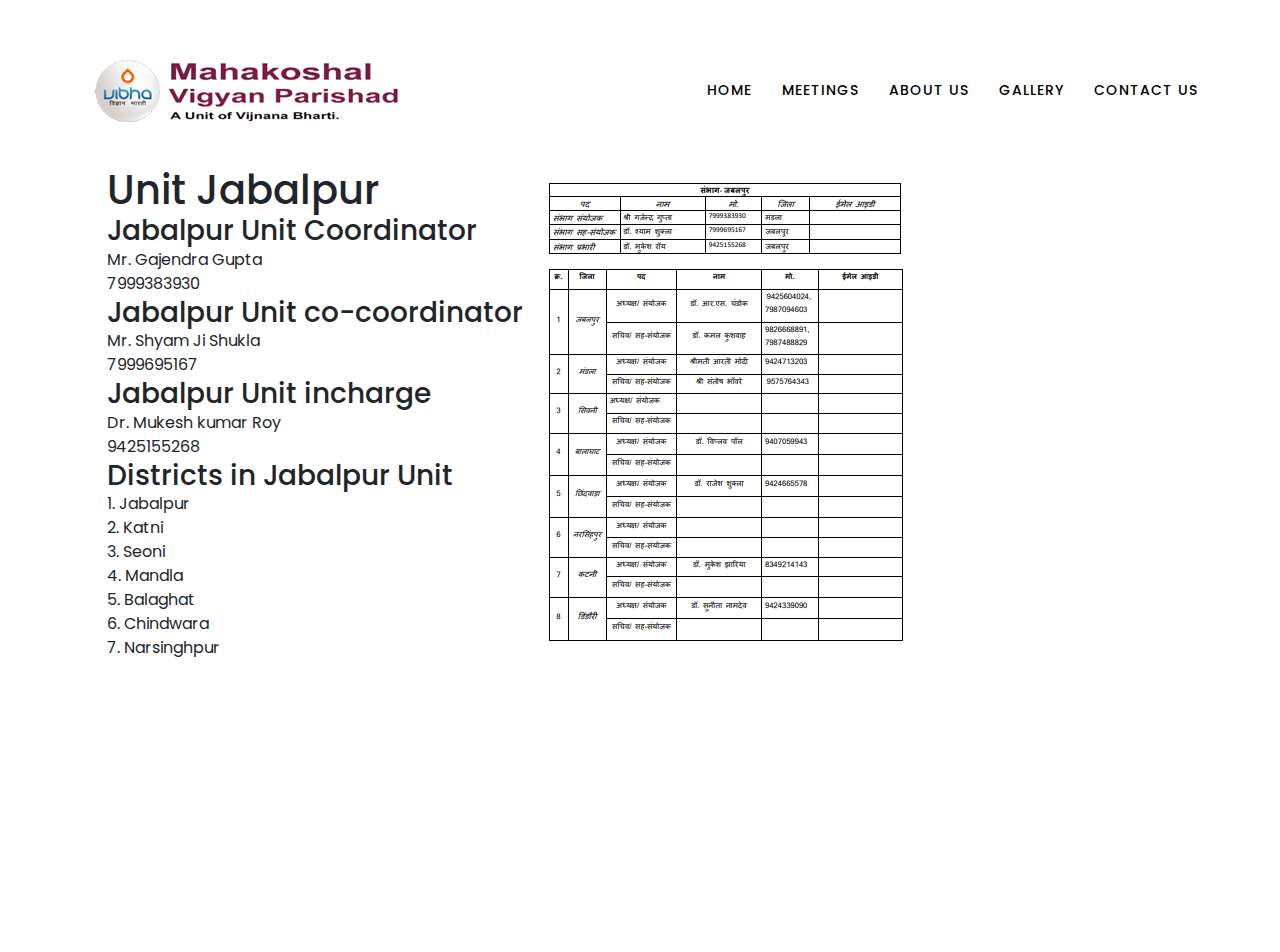
==== commit 705097fc: "ss" ====
--- a/jabalpur.html
+++ b/jabalpur.html
@@ -1,406 +1,193 @@
-<!doctype html>
-<html class="no-js" lang="zxx">
-    <head>
-        <!-- Meta Tags -->
-		<meta charset="utf-8">
-		<meta http-equiv="X-UA-Compatible" content="IE=edge">
-		<meta name="keywords" content="Site keywords here">
-		<meta name="description" content="">
-		<meta name='copyright' content=''>
-		<meta name="viewport" content="width=device-width, initial-scale=1, shrink-to-fit=no">
-		
-		<!-- Title -->
-        <title>Mahakoshal Vigyan Parishad Jabalpur </title>
-		
-		<!-- Favicon -->
-        <link rel="icon" href="img/favicon.png">
-		
-		<!-- Google Fonts -->
-		<link href="https://fonts.googleapis.com/css?family=Poppins:200i,300,300i,400,400i,500,500i,600,600i,700,700i,800,800i,900,900i&display=swap" rel="stylesheet">
-<link rel="stylesheet" href="https://maxcdn.bootstrapcdn.com/bootstrap/4.5.2/css/bootstrap.min.css">
-		<!-- Bootstrap CSS -->
-		<link rel="stylesheet" href="css/bootstrap.min.css">
-		<!-- Nice Select CSS -->
-		<link rel="stylesheet" href="css/nice-select.css">
-		<!-- Font Awesome CSS -->
-        <link rel="stylesheet" href="css/font-awesome.min.css">
-		<!-- icofont CSS -->
-        <link rel="stylesheet" href="css/icofont.css">
-		<!-- Slicknav -->
-		<link rel="stylesheet" href="css/slicknav.min.css">
-		<!-- Owl Carousel CSS -->
-        <link rel="stylesheet" href="css/owl-carousel.css">
-		<!-- Datepicker CSS -->
-		<link rel="stylesheet" href="css/datepicker.css">
-		<!-- Animate CSS -->
-        <link rel="stylesheet" href="css/animate.min.css">
-		<!-- Magnific Popup CSS -->
-        <link rel="stylesheet" href="css/magnific-popup.css">
-		
-		<!-- Medipro CSS -->
-        <link rel="stylesheet" href="css/normalize.css">
-        <link rel="stylesheet" href="style.css">
-        <link rel="stylesheet" href="css/responsive.css">
-		<style>
-        .image-row {
-            display: flex;
-            justify-content: space-between;
-        }
-        .image-column {
-            flex: 1;
-            margin: 10px;
-        }
-        .image-column img {
-            width: 100%;
-            height: auto;
-            border: 2px solid #ddd;
-            border-radius: 5px;
-            padding: 5px;
-        }
-		p{
-		font-size:20px;
-		color:red;
-		align:center;
-		}
-    </style>
-    </head>
-    <body>
-	
-		<!-- Preloader -->
-        <div class="preloader">
-            <div class="loader">
-                <div class="loader-outter"></div>
-                <div class="loader-inner"></div>
+<!DOCTYPE html>
+<html lang="en">
 
-                
+  <head>
+
+    <meta charset="utf-8">
+    <meta name="viewport" content="width=device-width, initial-scale=1, shrink-to-fit=no">
+    <meta name="description" content="">
+    <meta name="author" content="TemplateMo">
+    <link href="https://fonts.googleapis.com/css?family=Poppins:100,200,300,400,500,600,700,800,900" rel="stylesheet">
+
+    <title>Mahakoshal Vigyan Parishad</title>
+
+    <!-- Bootstrap core CSS -->
+    <link href="vendor/bootstrap/css/bootstrap.min.css" rel="stylesheet">
+
+
+    <!-- Additional CSS Files -->
+    <link rel="stylesheet" href="assets/css/fontawesome.css">
+    <link rel="stylesheet" href="assets/css/templatemo-edu-meeting.css">
+    <link rel="stylesheet" href="assets/css/owl.css">
+    <link rel="stylesheet" href="assets/css/lightbox.css">
+<!--
+
+TemplateMo 569 Edu Meeting
+
+https://templatemo.com/tm-569-edu-meeting
+
+-->
+  </head>
+
+<body >
+
+  <!-- Sub Header -->
+ 
+  <!-- ***** Header Area Start ***** -->
+ <header class="header-area header-sticky"> 
+    <div class="container">
+        <div class="row">
+            <div class="col-12">
+                <nav class="main-nav">
+                    <!-- ***** Logo Start ***** -->
+                    <a href="index.html" class="logo">
+                        <img src="assets/images/logo.png">
+                    </a>
+                    <!-- ***** Logo End ***** -->
+                    <!-- ***** Menu Start ***** -->
+                    <ul class="nav" style="color: black;">
+                          <li ><a href="index.html"  style="color: black;">Home</a></li>
+                        <li><a href="meetings.html" style="color: black;">Meetings</a></li>
+                        <li class="has-sub">
+                            <a href="javascript:void(1)" style="color: black;">About Us</a>
+                            <ul class="sub-menu">
+                                <li><a href="about.html" style="color: black;">About MKVP</a></li>
+                                <li><a href="Units.html" style="color: black;">State/ Units Official</a></li>
+                            </ul>
+                        </li>
+                        <li class="has-sub">
+                            <a href="javascript:void(0)" style="color: black;">Gallery</a>
+                            <ul class="sub-menu">
+                                <li><a href="Image.html" style="color: black;">Image</a></li>
+                                <li><a href="https://www.youtube.com/@mahakoshalvigyanparishad3463" style="color: black;">Video</a></li>
+                            </ul>
+                        </li>
+                        <li class="scroll-to-section"><a href="#contact" style="color: black;">Contact Us</a></li>
+                    </ul>        
+                    <a class='menu-trigger'>
+                        <span>Menu</span>
+                    </a>
+                    <!-- ***** Menu End ***** -->
+                </nav>
             </div>
         </div>
-        <!-- End Preloader -->
-		
-		<!-- Get Pro Button -->
-		
+    </div>
+</header>
+
+  <!-- ***** Header Area End ***** -->
+
+  <!-- ***** Main Banner Area Start ***** -->
+  <section class="services">
+       <div class="container">
+ <div class="row">
+  <div class="col-lg-12">
+<section class="why-choose section">
+    <div class="container" style="margin-top: 300px;">
 	
-		<!-- Header Area -->
-		<header class="header" >
-			<!-- Topbar -->
-			<div class="topbar">
-				<div class="container">
-					<div class="row">
-						<div class="col-lg-6 col-md-5 col-12">
-							<!-- Contact -->
-							<ul class="top-link">
-								<li><a href="#" style="background-color: Orange; color: white; border-radius: 10px; padding: 10px 20px; border: none; cursor: pointer;">Admin Login </a></li>
-								<li><a href="#" style="background-color: blue; color: white; border-radius: 10px; padding: 10px 20px; border: none; cursor: pointer;">Membership</a></li>
-								<li><a href="#" style="background-color: green; color: white; border-radius: 10px; padding: 10px 20px; border: none; cursor: pointer;" >Support MKVP</a></li>
-								
-							</ul>
-							<!-- End Contact -->
-						</div>
-						<div class="col-lg-6 col-md-7 col-12">
-							<!-- Top Contact -->
-							<ul class="top-contact">
-								<li><i class="fa fa-phone"></i>9425144786</li>
-								<li><i class="fa fa-envelope"></i><a href="mkvpjbp21@gmail.com">mkvpjbp21@gmail.com</a></li>
-							</ul>
-							<!-- End Top Contact -->
-						</div>
-					</div>
-				</div>
-			</div>
-			<!-- End Topbar -->
-			<!-- Header Inner -->
-			<div class="header-inner">
-				<div class="container">
-					<div class="inner">
-						<div class="row">
-							<div class="col-lg-3 col-md-3 col-12">
-								<!-- Start Logo -->
-								<div class="logo">
-									<a href="index.html"><img src="img/logo.png" alt="#" width="1000></a>
-								</div>
-								<!-- End Logo -->
-								<!-- Mobile Nav -->
-								<div class="mobile-nav"></div>
-								<!-- End Mobile Nav -->
-							</div>
-							<div class="col-lg-7 col-md-9 col-12">
-								<!-- Main Menu -->
-								<div class="main-menu">
-									<nav class="navigation">
-									<nav class="navbar navbar-expand-lg navbar-light bg-light">
-   
-    <button class="navbar-toggler" type="button" data-toggle="collapse" data-target="#navbarNav" aria-controls="navbarNav" aria-expanded="false" aria-label="Toggle navigation">
-        <span class="navbar-toggler-icon"></span>
-    </button>
-    <div class="collapse navbar-collapse" id="navbarNav" style="background-color: silver; margin-top: 40px; font-color: white; width: 100%;">
-       <ul class="navbar-nav" >
-            <li class="nav-item">
-                <a class="nav-link" href="index.html">Home</a>
-            </li>
+	
+	
+	<table>
+	<tr><td>
+	
+	<h1> Unit Jabalpur <h1>
 
-            <!-- About Menu with Submenu -->
-            <li class="nav-item dropdown">
-                <a class="nav-link dropdown-toggle" href="#" id="aboutDropdown" role="button" data-toggle="dropdown" aria-haspopup="true" aria-expanded="false">
-                    About
-                </a>
-                <div class="dropdown-menu" aria-labelledby="aboutDropdown">
-                    <a class="dropdown-item" href="Aboutus.html">About MKVP</a>
-                    <a class="dropdown-item" href="Units.html">State/Units Official</a>
-                </div>
-            </li>
- <li class="nav-item dropdown">
-                <a class="nav-link dropdown-toggle" href="#" id="aboutDropdown" role="button" data-toggle="dropdown" aria-haspopup="true" aria-expanded="false">
-                    Events
-                </a>
-                <div class="dropdown-menu" aria-labelledby="aboutDropdown">
-                    <a class="dropdown-item" href="#">Educational</a>
-                    <a class="dropdown-item" href="#">Cultral</a>
-                </div>
-            </li>
-            <!-- Gallery Menu with Submenu -->
-            <li class="nav-item dropdown">
-                <a class="nav-link dropdown-toggle" href="#" id="galleryDropdown" role="button" data-toggle="dropdown" aria-haspopup="true" aria-expanded="false">
-                    Gallery
-                </a>
-                <div class="dropdown-menu" aria-labelledby="galleryDropdown">
-                    <a class="dropdown-item" href="#">Photo Gallery</a>
-                    <a class="dropdown-item" href="#">Video Gallery</a>
-                </div>
-            </li>
+<h3>Jabalpur Unit Coordinator </h3>
+Mr. Gajendra Gupta<br>
+7999383930<br>
 
-            <li class="nav-item">
-                <a class="nav-link" href="#">Contact</a>
-            </li>
-        </ul>
-    </div>
-</nav>
-<!-- JavaScript to control dropdown visibility -->
-<script>
-    document.querySelector('li[style="position: relative;"]').addEventListener('mouseover', function() {
-        this.querySelector('ul').style.display = 'block';
-    });
-    document.querySelector('li[style="position: relative;"]').addEventListener('mouseout', function() {
-        this.querySelector('ul').style.display = 'none';
-    });
-</script>
+<h3>Jabalpur Unit co-coordinator </h3>
+Mr. Shyam Ji Shukla<br>
+7999695167<br>
 
-										</ul>
-									</nav>
-								</div>
-								<!--/ End Main Menu -->
-							</div>
-							
-						</div>
-					</div>
-				</div>
-			</div>
-			<!--/ End Header Inner -->
-		</header>
-		<!-- End Header Area -->
-		
-		<!-- Slider Area -->
-		
-		<!--/ End Slider Area -->
-		
-		<!-- Start Schedule Area -->
-		
-						
-		<!--/End Start schedule Area -->
-		
-		
-		
+<h3>Jabalpur Unit incharge</h3>
+Dr. Mukesh kumar Roy<br>
+9425155268<br>
 
-		
-		
-		
-		
-		
-		<!--/ End Feautes -->
-		
-		
-		<!-- Start Why choose -->
-		<section class="why-choose section" >
-			<div class="container">
-				
-				<div class="row">
-					
-						<!-- Start Choose Left -->
-						<div class="choose-left">
-							<h3>State/Units Official </h3>
-							
-							
-							<div class="image-row">
-        <div class="image-column">
-            <img src="img/jbp.jpg" alt="Image 1">
-            <p>Jabalpur</p>
-        </div>
-        <div class="image-column">
-            <img src="img/shadol.jpg" alt="Image 2">
-            <p>shadol</p>
-        </div>
-        <div class="image-column">
-            <img src="img/rewa.jpg" alt="Image 3">
-            <p>Rewa</p>
-        </div>
-        <div class="image-column">
-            <img src="img/sagar.jpg" alt="Image 4">
-            <p>Sagar</p>
+<h3>Districts in Jabalpur Unit</h3>
+1. Jabalpur <br>
+2. ⁠Katni<br>
+3. ⁠Seoni<br>
+4. ⁠Mandla<br>
+5. ⁠Balaghat<br>
+6. ⁠Chindwara  <br>
+7. ⁠Narsinghpur  <br></td><td><img src="assets/images/jbp.png" alt="Image" style=style="width: 100% "></td>
+</tr>
+</table>
+        <div class="image-row" style="display: flex; justify-content: space-between; flex-wrap: wrap;">
+          
+
+
+
         </div>
     </div>
-						
-						<!-- End Choose Left -->
-					</div>
-					
-						<!-- End Choose Rights -->
-					</div>
-				</div>
-			</div>
-		</section>
-		<!--/ End Why choose -->
-		
-		<!-- Start Call to action -->
-	
-		
-		
-		<!-- Footer Area -->
-		<footer id="footer" class="footer ">
-			<!-- Footer Top -->
-			<div class="footer-top">
-				<div class="container">
-					<div class="row">
-						<div class="col-lg-3 col-md-6 col-12">
-							<div class="single-footer">
-								<h2>About Us</h2>
-								<p>Lorem ipsum dolor sit am consectetur adipisicing elit do eiusmod tempor incididunt ut labore dolore magna.</p>
-								<!-- Social -->
-								<ul class="social">
-									<li><a href="#"><i class="icofont-facebook"></i></a></li>
-									<li><a href="#"><i class="icofont-google-plus"></i></a></li>
-									<li><a href="#"><i class="icofont-twitter"></i></a></li>
-									<li><a href="#"><i class="icofont-vimeo"></i></a></li>
-									<li><a href="#"><i class="icofont-pinterest"></i></a></li>
-								</ul>
-								<!-- End Social -->
-							</div>
-						</div>
-						<div class="col-lg-3 col-md-6 col-12">
-							<div class="single-footer f-link">
-								<h2>Quick Links</h2>
-								<div class="row">
-									<div class="col-lg-6 col-md-6 col-12">
-										<ul>
-											<li><a href="#"><i class="fa fa-caret-right" aria-hidden="true"></i>Home</a></li>
-											<li><a href="#"><i class="fa fa-caret-right" aria-hidden="true"></i>About Us</a></li>
-											<li><a href="#"><i class="fa fa-caret-right" aria-hidden="true"></i>Services</a></li>
-											<li><a href="#"><i class="fa fa-caret-right" aria-hidden="true"></i>Our Cases</a></li>
-											<li><a href="#"><i class="fa fa-caret-right" aria-hidden="true"></i>Other Links</a></li>	
-										</ul>
-									</div>
-									<div class="col-lg-6 col-md-6 col-12">
-										<ul>
-											<li><a href="#"><i class="fa fa-caret-right" aria-hidden="true"></i>Consuling</a></li>
-											<li><a href="#"><i class="fa fa-caret-right" aria-hidden="true"></i>Finance</a></li>
-											<li><a href="#"><i class="fa fa-caret-right" aria-hidden="true"></i>Testimonials</a></li>
-											<li><a href="#"><i class="fa fa-caret-right" aria-hidden="true"></i>FAQ</a></li>
-											<li><a href="#"><i class="fa fa-caret-right" aria-hidden="true"></i>Contact Us</a></li>	
-										</ul>
-									</div>
-								</div>
-							</div>
-						</div>
-						<div class="col-lg-3 col-md-6 col-12">
-							<div class="single-footer">
-								<h2>Open Hours</h2>
-								<p>Lorem ipsum dolor sit ame consectetur adipisicing elit do eiusmod tempor incididunt.</p>
-								<ul class="time-sidual">
-									<li class="day">Monday - Fridayp <span>8.00-20.00</span></li>
-									<li class="day">Saturday <span>9.00-18.30</span></li>
-									<li class="day">Monday - Thusday <span>9.00-15.00</span></li>
-								</ul>
-							</div>
-						</div>
-						<div class="col-lg-3 col-md-6 col-12">
-							<div class="single-footer">
-								<h2>Newsletter</h2>
-								<p>subscribe to our newsletter to get allour news in your inbox.. Lorem ipsum dolor sit amet, consectetur adipisicing elit,</p>
-								<form action="mail/mail.php" method="get" target="_blank" class="newsletter-inner">
-									<input name="email" placeholder="Email Address" class="common-input" onfocus="this.placeholder = ''"
-										onblur="this.placeholder = 'Your email address'" required="" type="email">
-									<button class="button"><i class="icofont icofont-paper-plane"></i></button>
-								</form>
-							</div>
-						</div>
-					</div>
-				</div>
-			</div>
-			<!--/ End Footer Top -->
-			<!-- Copyright -->
-			<div class="copyright">
-				<div class="container">
-					<div class="row">
-						<div class="col-lg-12 col-md-12 col-12">
-							<div class="copyright-content">
-								<p>© Copyright 2018  |  All Rights Reserved by <a href="................." target="_blank">wpthemesgrid.com</a> </p>
-							</div>
-						</div>
-					</div>
-				</div>
-			</div>
-			<!--/ End Copyright -->
-		</footer>
-		<!--/ End Footer Area -->
-		
-		<!-- jquery Min JS -->
-        <script src="js/jquery.min.js"></script>
-		<!-- jquery Migrate JS -->
-		<script src="js/jquery-migrate-3.0.0.js"></script>
-		<!-- jquery Ui JS -->
-		<script src="js/jquery-ui.min.js"></script>
-		<!-- Easing JS -->
-        <script src="js/easing.js"></script>
-		<!-- Color JS -->
-		<script src="js/colors.js"></script>
-		<!-- Popper JS -->
-		<script src="js/popper.min.js"></script>
-		<!-- Bootstrap Datepicker JS -->
-		<script src="js/bootstrap-datepicker.js"></script>
-		<!-- Jquery Nav JS -->
-        <script src="js/jquery.nav.js"></script>
-		<!-- Slicknav JS -->
-		<script src="js/slicknav.min.js"></script>
-		<!-- ScrollUp JS -->
-        <script src="js/jquery.scrollUp.min.js"></script>
-		<!-- Niceselect JS -->
-		<script src="js/niceselect.js"></script>
-		<!-- Tilt Jquery JS -->
-		<script src="js/tilt.jquery.min.js"></script>
-		<!-- Owl Carousel JS -->
-        <script src="js/owl-carousel.js"></script>
-		<!-- counterup JS -->
-		<script src="js/jquery.counterup.min.js"></script>
-		<!-- Steller JS -->
-		<script src="js/steller.js"></script>
-		<!-- Wow JS -->
-		<script src="js/wow.min.js"></script>
-		<!-- Magnific Popup JS -->
-		<script src="js/jquery.magnific-popup.min.js"></script>
-		<!-- Counter Up CDN JS -->
-		<script src="http://cdnjs.cloudflare.com/ajax/libs/waypoints/2.0.3/waypoints.min.js"></script>
-		<!-- Bootstrap JS -->
-		<script src="js/bootstrap.min.js"></script>
-		<!-- Main JS -->
-		<script src="js/main.js"></script>
-		<script>
-		<script src="https://code.jquery.com/jquery-3.5.1.slim.min.js"></script>
-<script src="https://cdn.jsdelivr.net/npm/@popperjs/core@2.9.1/dist/umd/popper.min.js"></script>
-<script src="https://stackpath.bootstrapcdn.com/bootstrap/4.5.2/js/bootstrap.min.js"></script>
-    document.querySelector('li[style*="position: relative;"]').addEventListener('mouseover', function() {
-        this.querySelector('ul').style.display = 'block';
-    });
-    document.querySelector('li[style*="position: relative;"]').addEventListener('mouseout', function() {
-        this.querySelector('ul').style.display = 'none';
-    });
-</script>
+</section>
 
-    </body>
+ 
+    <div class="footer">
+      <p>Copyright © MKVV Rights Reserved. 
+          <br>Design: <a href="https://templatemo.com" target="_parent" title="free css templates"></a></p>
+    </div>
+  </section>
+
+  <!-- Scripts -->
+  <!-- Bootstrap core JavaScript -->
+    <script src="vendor/jquery/jquery.min.js"></script>
+    <script src="vendor/bootstrap/js/bootstrap.bundle.min.js"></script>
+
+    <script src="assets/js/isotope.min.js"></script>
+    <script src="assets/js/owl-carousel.js"></script>
+    <script src="assets/js/lightbox.js"></script>
+    <script src="assets/js/tabs.js"></script>
+    <script src="assets/js/video.js"></script>
+    <script src="assets/js/slick-slider.js"></script>
+    <script src="assets/js/custom.js"></script>
+    <script>
+        //according to loftblog tut
+        $('.nav li:first').addClass('active');
+
+        var showSection = function showSection(section, isAnimate) {
+          var
+          direction = section.replace(/#/, ''),
+          reqSection = $('.section').filter('[data-section="' + direction + '"]'),
+          reqSectionPos = reqSection.offset().top - 0;
+
+          if (isAnimate) {
+            $('body, html').animate({
+              scrollTop: reqSectionPos },
+            800);
+          } else {
+            $('body, html').scrollTop(reqSectionPos);
+          }
+
+        };
+
+        var checkSection = function checkSection() {
+          $('.section').each(function () {
+            var
+            $this = $(this),
+            topEdge = $this.offset().top - 80,
+            bottomEdge = topEdge + $this.height(),
+            wScroll = $(window).scrollTop();
+            if (topEdge < wScroll && bottomEdge > wScroll) {
+              var
+              currentId = $this.data('section'),
+              reqLink = $('a').filter('[href*=\\#' + currentId + ']');
+              reqLink.closest('li').addClass('active').
+              siblings().removeClass('active');
+            }
+          });
+        };
+
+        $('.main-menu, .responsive-menu, .scroll-to-section').on('click', 'a', function (e) {
+          e.preventDefault();
+          showSection($(this).attr('href'), true);
+        });
+
+        $(window).scroll(function () {
+          checkSection();
+        });
+    </script>
+</body>
+
+</body>
 </html>--- a/assets/css/templatemo-edu-meeting.css
+++ b/assets/css/templatemo-edu-meeting.css
@@ -0,0 +1,1831 @@
+/*
+
+TemplateMo 569 Edu Meeting
+
+https://templatemo.com/tm-569-edu-meeting
+
+*/
+
+/* ---------------------------------------------
+Table of contents
+------------------------------------------------
+01. font & reset css
+02. reset
+03. global styles
+04. header
+05. banner
+06. features
+07. testimonials
+08. contact
+09. footer
+10. preloader
+11. search
+12. portfolio
+
+--------------------------------------------- */
+/* 
+---------------------------------------------
+font & reset css
+--------------------------------------------- 
+*/
+@import url("https://fonts.googleapis.com/css?family=Poppins:100,200,300,400,500,600,700,800,900");
+/* 
+---------------------------------------------
+reset
+--------------------------------------------- 
+*/
+html, body, div, span, applet, object, iframe, h1, h2, h3, h4, h5, h6, p, blockquote, div
+pre, a, abbr, acronym, address, big, cite, code, del, dfn, em, font, img, ins, kbd, q,
+s, samp, small, strike, strong, sub, sup, tt, var, b, u, i, center, dl, dt, dd, ol, ul, li,
+figure, header, nav, section, article, aside, footer, figcaption {
+  margin: 0;
+  padding: 0;
+  border: 0;
+  outline: 0;
+}
+
+.clearfix:after {
+  content: ".";
+  display: block;
+  clear: both;
+  visibility: hidden;
+  line-height: 0;
+  height: 0;
+}
+
+.clearfix {
+  display: inline-block;
+}
+
+html[xmlns] .clearfix {
+  display: block;
+}
+
+* html .clearfix {
+  height: 1%;
+}
+
+ul, li {
+  padding: 0;
+  margin: 0;
+  list-style: none;
+}
+
+header, nav, section, article, aside, footer, hgroup {
+  display: block;
+}
+
+* {
+  box-sizing: border-box;
+}
+
+html, body {
+  font-family: 'Poppins', sans-serif;
+  font-weight: 400;
+  background-color: #fff;
+  font-size: 16px;
+  -ms-text-size-adjust: 100%;
+  -webkit-font-smoothing: antialiased;
+  -moz-osx-font-smoothing: grayscale;
+}
+
+a {
+  text-decoration: none !important;
+  color: #3CF;
+}
+
+a:hover {
+	color: #FC3;
+}
+
+h1, h2, h3, h4, h5, h6 {
+  margin-top: 0px;
+  margin-bottom: 0px;
+}
+
+ul {
+  margin-bottom: 0px;
+}
+
+p {
+  font-size: 14px;
+  line-height: 25px;
+  color: #2a2a2a;
+}
+
+img {
+  width: 100%;
+  overflow: hidden;
+}
+
+/* 
+---------------------------------------------
+global styles
+--------------------------------------------- 
+*/
+html,
+body {
+  background: #fff;
+  font-family: 'Poppins', sans-serif;
+}
+
+::selection {
+  background: #f5a425;
+  color: #fff;
+}
+
+::-moz-selection {
+  background: #f5a425;
+  color: #fff;
+}
+
+@media (max-width: 991px) {
+  html, body {
+    overflow-x: hidden;
+  }
+  .mobile-top-fix {
+    margin-top: 30px;
+    margin-bottom: 0px;
+  }
+  .mobile-bottom-fix {
+    margin-bottom: 30px;
+  }
+  .mobile-bottom-fix-big {
+    margin-bottom: 60px;
+  }
+}
+
+.main-button-red a {
+  font-size: 13px;
+  color: #fff;
+  background-color: #a12c2f;
+  padding: 12px 30px;
+  display: inline-block;
+  border-radius: 22px;
+  font-weight: 500;
+  text-transform: uppercase;
+  transition: all .3s;
+}
+
+.main-button-red a:hover {
+  opacity: 0.9;
+}
+
+.main-button-yellow a {
+  font-size: 13px;
+  color: #fff;
+  background-color: #f5a425;
+  padding: 12px 30px;
+  display: inline-block;
+  border-radius: 22px;
+  font-weight: 500;
+  text-transform: uppercase;
+  transition: all .3s;
+}
+
+.main-button-yellow a:hover {
+  opacity: 0.9;
+}
+
+.section-heading h2 {
+  line-height: 40px;
+  margin-top: 0px;
+  margin-bottom: 50px; 
+  padding-bottom: 20px;
+  border-bottom: 1px solid rgba(250,250,250,0.15);
+  font-size: 22px;
+  font-weight: 700;
+  text-transform: uppercase;
+  color: #fff;
+}
+
+
+/* 
+---------------------------------------------
+header
+--------------------------------------------- 
+*/
+
+.sub-header {
+  background-color: #1f272b;
+  position: relative;
+  z-index: 1111;
+}
+
+.sub-header .left-content p {
+  color: #fff;
+  padding: 8px 0px;
+  font-size: 13px;
+}
+
+.sub-header .right-icons {
+  text-align: right;
+  padding: 8px 0px;
+}
+
+.sub-header .right-icons ul li {
+  display: inline-block;
+  margin-left: 15px;
+}
+
+.sub-header .right-icons ul li a {
+  color: #fff;
+  font-size: 14px;
+  transition: all .3s;
+}
+
+.sub-header .right-icons ul li a:hover {
+  color: #f5a425;
+}
+
+.sub-header .left-content p em {
+   font-style: normal;
+   color: #f5a425;
+}
+
+.background-header {
+  background-color: #fff!important;
+  height: 80px!important;
+  position: fixed!important;
+  top: 0!important;
+  left: 0;
+  right: 0;
+  box-shadow: 0px 0px 10px rgba(0,0,0,0.15)!important;
+}
+
+.background-header .main-nav .nav li a {
+  color: #1e1e1e!important;
+}
+
+.background-header .logo,
+.background-header .main-nav .nav li a {
+  color: #1e1e1e!important;
+}
+
+.background-header .main-nav .nav li:hover a {
+  color: #fb5849!important;
+}
+
+.background-header .nav li a.active {
+  color: #fb5849!important;
+}
+
+.header-area {
+  background-color: rgba(250,250,250,0.15);
+  position: absolute;
+  top: 40px;
+  left: 0;
+  right: 0;
+  z-index: 100;
+  -webkit-transition: all .5s ease 0s;
+  -moz-transition: all .5s ease 0s;
+  -o-transition: all .5s ease 0s;
+  transition: all .5s ease 0s;
+}
+
+.header-area .main-nav {
+  min-height: 80px;
+  background: transparent;
+}
+
+.header-area .main-nav .logo {
+  line-height: 100px;
+  color: #fff;
+  font-size: 28px;
+  font-weight: 700;
+  text-transform: uppercase;
+  letter-spacing: 2px;
+  float: left;
+  -webkit-transition: all 0.3s ease 0s;
+  -moz-transition: all 0.3s ease 0s;
+  -o-transition: all 0.3s ease 0s;
+  transition: all 0.3s ease 0s;
+}
+
+.background-header .main-nav .logo {
+  line-height: 75px;
+}
+
+.background-header .nav {
+  margin-top: 20px !important;
+}
+
+.header-area .main-nav .nav {
+  float: right;
+  margin-top: 30px;
+  margin-right: 0px;
+  background-color: transparent;
+  -webkit-transition: all 0.3s ease 0s;
+  -moz-transition: all 0.3s ease 0s;
+  -o-transition: all 0.3s ease 0s;
+  transition: all 0.3s ease 0s;
+  position: relative;
+  z-index: 999;
+}
+
+.header-area .main-nav .nav li {
+  padding-left: 15px;
+  padding-right: 15px;
+}
+
+.header-area .main-nav .nav li:last-child {
+  padding-right: 0px;
+}
+
+.header-area .main-nav .nav li a {
+  display: block;
+  font-weight: 500;
+  font-size: 14px;
+  text-transform: uppercase;
+  color: #fff;
+  -webkit-transition: all 0.3s ease 0s;
+  -moz-transition: all 0.3s ease 0s;
+  -o-transition: all 0.3s ease 0s;
+  transition: all 0.3s ease 0s;
+  height: 40px;
+  line-height: 40px;
+  border: transparent;
+  letter-spacing: 1px;
+}
+
+.header-area .main-nav .nav li:hover a,
+.header-area .main-nav .nav li a.active {
+  color: #f5a425!important;
+}
+
+.background-header .main-nav .nav li:hover a,
+.background-header .main-nav .nav li a.active {
+  color: #f5a425!important;
+  opacity: 1;
+}
+
+.header-area .main-nav .nav li.has-sub {
+  position: relative;
+  padding-right: 15px;
+}
+
+.header-area .main-nav .nav li.has-sub:after {
+  font-family: FontAwesome;
+  content: "\f107";
+  font-size: 12px;
+  color: #fff;
+  position: absolute;
+  right: 5px;
+  top: 12px;
+}
+
+.background-header .main-nav .nav li.has-sub:after {
+  color: #1e1e1e;
+}
+
+.header-area .main-nav .nav li.has-sub ul.sub-menu {
+  position: absolute;
+  width: 200px;
+  box-shadow: 0 2px 28px 0 rgba(0, 0, 0, 0.06);
+  overflow: hidden;
+  top: 40px;
+  opacity: 0;
+  transition: all .3s;
+  transform: translateY(+2em);
+  visibility: hidden;
+  z-index: -1;
+}
+
+.header-area .main-nav .nav li.has-sub ul.sub-menu li {
+  margin-left: 0px;
+  padding-left: 0px;
+  padding-right: 0px;
+}
+
+.header-area .main-nav .nav li.has-sub ul.sub-menu li a {
+  opacity: 1;
+  display: block;
+  background: #f7f7f7;
+  color: #2a2a2a!important;
+  padding-left: 20px;
+  height: 40px;
+  line-height: 40px;
+  -webkit-transition: all 0.3s ease 0s;
+  -moz-transition: all 0.3s ease 0s;
+  -o-transition: all 0.3s ease 0s;
+  transition: all 0.3s ease 0s;
+  position: relative;
+  font-size: 13px;
+  font-weight: 400;
+  border-bottom: 1px solid #eee;
+}
+
+.header-area .main-nav .nav li.has-sub ul li a:hover {
+  background: #fff;
+  color: #f5a425!important;
+  padding-left: 25px;
+}
+
+.header-area .main-nav .nav li.has-sub ul li a:hover:before {
+  width: 3px;
+}
+
+.header-area .main-nav .nav li.has-sub:hover ul.sub-menu {
+  visibility: visible;
+  opacity: 1;
+  z-index: 1;
+  transform: translateY(0%);
+  transition-delay: 0s, 0s, 0.3s;
+}
+
+.header-area .main-nav .menu-trigger {
+  cursor: pointer;
+  display: block;
+  position: absolute;
+  top: 33px;
+  width: 32px;
+  height: 40px;
+  text-indent: -9999em;
+  z-index: 99;
+  right: 40px;
+  display: none;
+}
+
+.background-header .main-nav .menu-trigger {
+  top: 23px;
+}
+
+.header-area .main-nav .menu-trigger span,
+.header-area .main-nav .menu-trigger span:before,
+.header-area .main-nav .menu-trigger span:after {
+  -moz-transition: all 0.4s;
+  -o-transition: all 0.4s;
+  -webkit-transition: all 0.4s;
+  transition: all 0.4s;
+  background-color: #1e1e1e;
+  display: block;
+  position: absolute;
+  width: 30px;
+  height: 2px;
+  left: 0;
+}
+
+.background-header .main-nav .menu-trigger span,
+.background-header .main-nav .menu-trigger span:before,
+.background-header .main-nav .menu-trigger span:after {
+  background-color: #1e1e1e;
+}
+
+.header-area .main-nav .menu-trigger span:before,
+.header-area .main-nav .menu-trigger span:after {
+  -moz-transition: all 0.4s;
+  -o-transition: all 0.4s;
+  -webkit-transition: all 0.4s;
+  transition: all 0.4s;
+  background-color: #1e1e1e;
+  display: block;
+  position: absolute;
+  width: 30px;
+  height: 2px;
+  left: 0;
+  width: 75%;
+}
+
+.background-header .main-nav .menu-trigger span:before,
+.background-header .main-nav .menu-trigger span:after {
+  background-color: #1e1e1e;
+}
+
+.header-area .main-nav .menu-trigger span:before,
+.header-area .main-nav .menu-trigger span:after {
+  content: "";
+}
+
+.header-area .main-nav .menu-trigger span {
+  top: 16px;
+}
+
+.header-area .main-nav .menu-trigger span:before {
+  -moz-transform-origin: 33% 100%;
+  -ms-transform-origin: 33% 100%;
+  -webkit-transform-origin: 33% 100%;
+  transform-origin: 33% 100%;
+  top: -10px;
+  z-index: 10;
+}
+
+.header-area .main-nav .menu-trigger span:after {
+  -moz-transform-origin: 33% 0;
+  -ms-transform-origin: 33% 0;
+  -webkit-transform-origin: 33% 0;
+  transform-origin: 33% 0;
+  top: 10px;
+}
+
+.header-area .main-nav .menu-trigger.active span,
+.header-area .main-nav .menu-trigger.active span:before,
+.header-area .main-nav .menu-trigger.active span:after {
+  background-color: transparent;
+  width: 100%;
+}
+
+.header-area .main-nav .menu-trigger.active span:before {
+  -moz-transform: translateY(6px) translateX(1px) rotate(45deg);
+  -ms-transform: translateY(6px) translateX(1px) rotate(45deg);
+  -webkit-transform: translateY(6px) translateX(1px) rotate(45deg);
+  transform: translateY(6px) translateX(1px) rotate(45deg);
+  background-color: #1e1e1e;
+}
+
+.background-header .main-nav .menu-trigger.active span:before {
+  background-color: #1e1e1e;
+}
+
+.header-area .main-nav .menu-trigger.active span:after {
+  -moz-transform: translateY(-6px) translateX(1px) rotate(-45deg);
+  -ms-transform: translateY(-6px) translateX(1px) rotate(-45deg);
+  -webkit-transform: translateY(-6px) translateX(1px) rotate(-45deg);
+  transform: translateY(-6px) translateX(1px) rotate(-45deg);
+  background-color: #1e1e1e;
+}
+
+.background-header .main-nav .menu-trigger.active span:after {
+  background-color: #1e1e1e;
+}
+
+.header-area.header-sticky {
+  min-height: 80px;
+}
+
+.header-area .nav {
+  margin-top: 30px;
+}
+
+.header-area.header-sticky .nav li a.active {
+  color: #f5a425;
+}
+
+@media (max-width: 1200px) {
+  .header-area .main-nav .nav li {
+    padding-left: 7px;
+    padding-right: 7px;
+  }
+  .header-area .main-nav:before {
+    display: none;
+  }
+}
+
+@media (max-width: 767px) {
+  .header-area .main-nav .logo {
+    color: #1e1e1e;
+  }
+  .header-area.header-sticky .nav li a:hover,
+  .header-area.header-sticky .nav li a.active {
+    color: #f5a425!important;
+    opacity: 1;
+  }
+  .header-area.header-sticky .nav li.search-icon a {
+    width: 100%;
+  }
+  .header-area {
+    background-color: #f7f7f7;
+    padding: 0px 15px;
+    height: 100px;
+    box-shadow: none;
+    text-align: center;
+  }
+  .header-area .container {
+    padding: 0px;
+  }
+  .header-area .logo {
+    margin-left: 30px;
+  }
+  .header-area .menu-trigger {
+    display: block !important;
+  }
+  .header-area .main-nav {
+    overflow: hidden;
+  }
+  .header-area .main-nav .nav {
+    float: none;
+    width: 100%;
+    display: none;
+    -webkit-transition: all 0s ease 0s;
+    -moz-transition: all 0s ease 0s;
+    -o-transition: all 0s ease 0s;
+    transition: all 0s ease 0s;
+    margin-left: 0px;
+  }
+  .header-area .main-nav .nav li:first-child {
+    border-top: 1px solid #eee;
+  }
+  .header-area.header-sticky .nav {
+    margin-top: 100px !important;
+  }
+  .header-area .main-nav .nav li {
+    width: 100%;
+    background: #fff;
+    border-bottom: 1px solid #eee;
+    padding-left: 0px !important;
+    padding-right: 0px !important;
+  }
+  .header-area .main-nav .nav li a {
+    height: 50px !important;
+    line-height: 50px !important;
+    padding: 0px !important;
+    border: none !important;
+    background: #f7f7f7 !important;
+    color: #191a20 !important;
+  }
+  .header-area .main-nav .nav li a:hover {
+    background: #eee !important;
+    color: #f5a425!important;
+  }
+  .header-area .main-nav .nav li.has-sub ul.sub-menu {
+    position: relative;
+    visibility: inherit;
+    opacity: 1;
+    z-index: 1;
+    transform: translateY(0%);
+    top: 0px;
+    width: 100%;
+    box-shadow: none;
+    height: 0px;
+    transition: all 0s;
+  }
+  .header-area .main-nav .nav li.submenu ul li a {
+    font-size: 12px;
+    font-weight: 400;
+  }
+  .header-area .main-nav .nav li.submenu ul li a:hover:before {
+    width: 0px;
+  }
+  .header-area .main-nav .nav li.has-sub ul.sub-menu {
+    height: auto;
+  }
+  .header-area .main-nav .nav li.has-sub:after {
+    color: #3B566E;
+    right: 30px;
+    font-size: 14px;
+    top: 15px;
+  }
+  .header-area .main-nav .nav li.submenu:hover ul, .header-area .main-nav .nav li.submenu:focus ul {
+    height: 0px;
+  }
+}
+
+@media (min-width: 767px) {
+  .header-area .main-nav .nav {
+    display: flex !important;
+  }
+}
+
+
+/* 
+---------------------------------------------
+banner
+--------------------------------------------- 
+*/
+
+.main-banner {
+  position: relative;
+  max-height: 100%;
+  overflow: hidden;
+  margin-bottom: -7px;
+}
+
+#bg-video {
+    min-width: 100%;
+    min-height: 100vh;
+    max-width: 100%;
+    max-height: 100vh;
+    object-fit: cover;
+    z-index: -1;
+}
+
+#bg-video::-webkit-media-controls {
+    display: none !important;
+}
+
+.video-overlay {
+    position: absolute;
+    background-color: rgba(31,39,43,0.75);
+    top: 0;
+    left: 0;
+    bottom: 0;
+    right: 0;
+    width: 100%;
+}
+
+.main-banner .caption {
+  position: absolute;
+  top: 50%;
+  transform: translateY(-50%);
+}
+
+.main-banner .caption h6 {
+  margin-top: 0px;
+  font-size: 15px;
+  text-transform: uppercase;
+  font-weight: 600;
+  color: #fff;
+  letter-spacing: 1px;
+}
+
+.main-banner .caption h2 {
+  margin-top: 20px;
+  margin-bottom: 20px;
+  font-size: 36px;
+  text-transform: uppercase;
+  font-weight: 800;
+  color: #fff;
+  letter-spacing: 1px;
+}
+
+.main-banner .caption h2 em {
+  font-style: normal;
+  color: #f5a425;
+  font-weight: 900;
+}
+
+.main-banner .caption p {
+  color: #fff;
+  font-size: 14px;
+  max-width: 570px;
+}
+
+.main-banner .caption .main-button-red {
+  margin-top: 30px;
+}
+
+@media screen and (max-width: 767px) {
+
+  .main-banner .caption h6 {
+    font-weight: 500;
+  }
+
+  .main-banner .caption h2 {
+    font-size: 36px;
+  }
+
+}
+
+
+/*
+---------------------------------------------
+services
+---------------------------------------------
+*/
+
+.services {
+  margin-top: -135px;
+  position: absolute;
+  width: 100%;
+}
+
+.services .item {
+  background-image: url(../images/service-item-bg.jpg);
+  background-repeat: no-repeat;
+  background-size: cover;
+  background-position: center center;
+  border-radius: 20px;
+  text-align: center;
+  color: #fff;
+  padding: 40px;
+}
+
+.services .item .icon {
+  max-width: 60px;
+  margin: 0 auto;
+}
+
+.services .item h4 {
+  margin-top: 25px;
+  margin-bottom: 15px;
+  font-size: 18px;
+  font-weight: 600;
+}
+
+.services .item p {
+  color: #fff;
+  font-size: 13px;
+}
+
+.services .owl-nav {
+  display: inline-block !important;
+  text-align: center;
+  position: absolute;
+  width: 100%;
+  top: 50%;
+  transform: translateY(-25px);
+}
+    
+.services .owl-nav .owl-prev{
+  margin-right: 10px;
+  outline: none;
+  position: absolute;
+  left: -80px;
+}
+
+.services .owl-nav .owl-prev span,
+.services .owl-nav .owl-next span {
+  opacity: 0;
+}
+
+.services .owl-nav .owl-prev:before {
+  display: inline-block;
+  font-family: 'FontAwesome';
+  color: #1e1e1e;
+  font-size: 25px;
+  font-weight: 700;
+  content: '\f104';
+  background-color: #fff;
+  width: 50px;
+  height: 50px;
+  border-radius: 50%;
+  line-height: 50px;
+}
+
+.services .owl-nav .owl-prev {
+  opacity: 1;
+  transition: all .5s;
+}
+
+.services .owl-nav .owl-prev:hover {
+  opacity: 0.9;
+}
+
+.services .owl-nav .owl-next {
+  opacity: 1;
+  transition: all .5s;
+}
+
+.services .owl-nav .owl-next:hover {
+  opacity: 0.9;
+}
+
+.services .owl-nav .owl-next{
+  margin-left: 10px;
+  outline: none;
+  position: absolute;
+  right: -85px;
+}
+
+.services .owl-nav .owl-next:before {
+  display: inline-block;
+  font-family: 'FontAwesome';
+  color: #1e1e1e;
+  font-size: 25px;
+  font-weight: 700;
+  content: '\f105';
+  background-color: #fff;
+  width: 50px;
+  height: 50px;
+  border-radius: 50%;
+  line-height: 50px;
+}
+
+
+/*
+---------------------------------------------
+upcoming meetings
+---------------------------------------------
+*/
+
+section.upcoming-meetings {
+  background-image: url(../images/meetings-bg.jpg);
+  background-position: center center;
+  background-attachment: fixed;
+  background-repeat: no-repeat;
+  background-size: cover;
+  padding-top: 250px;
+  padding-bottom: 110px;
+}
+
+section.upcoming-meetings .section-heading {
+  text-align: center;
+}
+
+section.upcoming-meetings .categories {
+  background-color: #fff;
+  border-radius: 20px;
+  padding: 40px;
+  margin-right: 45px;
+}
+
+section.upcoming-meetings .categories h4 {
+  font-size: 18px;
+  font-weight: 600;
+  color: #1f272b;
+  margin-bottom: 30px;
+  padding-bottom: 20px;
+  border-bottom: 1px solid #eee;
+}
+
+section.upcoming-meetings .categories ul li {
+  display: inline-block;
+  margin-bottom: 15px;
+}
+
+section.upcoming-meetings .categories ul li a {
+  font-size: 15px;
+  color: #1f272b;
+  font-weight: 500;
+  transition: all .3s;
+}
+
+section.upcoming-meetings .categories ul li a:hover {
+  color: #a12c2f;
+}
+
+section.upcoming-meetings .categories .main-button-red {
+  border-top: 1px solid #eee;
+  padding-top: 30px;
+  margin-top: 15px;
+}
+
+section.upcoming-meetings .categories .main-button-red a {
+  width: 100%;
+  text-align: center;
+}
+
+.meeting-item {
+  margin-bottom: 30px;
+}
+
+.meeting-item .thumb {
+  position: relative;
+}
+
+.meeting-item .thumb img {
+  border-top-right-radius: 20px;
+  border-top-left-radius: 20px;
+}
+
+.meeting-item .thumb .price {
+  position: absolute;
+  left: 20px;
+  top: 20px;
+}
+
+.meeting-item .thumb .price span {
+  font-size: 16px;
+  color: #1f272b;
+  font-weight: 600;
+  background-color: rgba(250,250,250,0.9);
+  padding: 7px 12px;
+  border-radius: 10px;
+}
+
+.meeting-item .down-content {
+  background-color: #fff;
+  padding: 30px;
+  border-bottom-right-radius: 20px;
+  border-bottom-left-radius: 20px;
+}
+
+.meeting-item .down-content .date {
+  float: left;
+  text-align: center;
+  display: inline-block;
+  margin-right: 20px;
+}
+
+.meeting-item .down-content .date h6 {
+  font-size: 13px;
+  text-transform: uppercase;
+  font-weight: 600;
+  color: #a12c2f;
+}
+
+.meeting-item .down-content .date span {
+  display: block;
+  color: #1f272b;
+  font-size: 22px;
+  margin-top: 7px;
+}
+
+.meeting-item .down-content h4 {
+  font-size: 18px;
+  color: #1f272b;
+  font-weight: 600;
+  display: inline-block;
+  margin-bottom: 15px;
+}
+
+.meeting-item .down-content p {
+  margin-left: 50px;
+  color: #1f272b;
+  font-size: 14px;
+}
+
+
+
+/*
+---------------------------------------------
+apply now
+---------------------------------------------
+*/
+
+section.apply-now {
+  background-image: url(../images/apply-bg.jpg);
+  background-position: center center;
+  background-attachment: fixed;
+  background-repeat: no-repeat;
+  background-size: cover;
+  padding: 140px 0px;
+}
+
+section.apply-now .item {
+  background-color: rgba(250,250,250,0.15);
+  padding: 40px;
+  margin-bottom: 30px;
+}
+
+section.apply-now .item h3 {
+  color: #fff;
+  text-transform: uppercase;
+  font-size: 24px;
+  font-weight: 700;
+  margin-bottom: 20px;
+}
+
+section.apply-now .item p {
+  color: #fff;
+  margin-bottom: 20px;
+}
+
+.accordions {
+  border-radius: 20px;
+  padding: 40px;
+  background-color: #fff;
+  margin-left: 45px;
+}
+.accordions .accordion {
+  border-bottom: 1px solid #eee;
+}
+.accordions .last-accordion {
+  border-bottom: none;
+}
+.accordion-head {
+  padding: 20px;  
+  font-size: 18px;
+  font-weight: 700;
+  color: #1f272b;
+  cursor: pointer;
+  transition: color 200ms ease-in-out;
+  border-bottom: 1px solid #fff;
+}
+@media screen and (min-width: 768px) {
+  .accordion-head {
+    padding: 1rem;
+    font-size: 1.2rem;
+  }
+}
+.accordion-head .icon {
+  float: right;
+  transition: transform 200ms ease-in-out;
+}
+.accordion-head.is-open {
+  color: #f5a425;
+  border-bottom: none;
+}
+.accordion-head.is-open .icon {
+  transform: rotate(45deg);
+}
+.accordion-body {
+  overflow: hidden;
+  height: 0;
+  transition: height 300ms ease-in-out;
+  border-bottom: 1px solid #fff;
+}
+.accordion-body > .content {
+  padding: 20px;
+  padding-top: 0;
+}
+
+
+/* 
+---------------------------------------------
+courses
+--------------------------------------------- 
+*/
+
+section.our-courses {
+  background-image: url(../images/meetings-bg.jpg);
+  background-position: center center;
+  background-attachment: fixed;
+  background-repeat: no-repeat;
+  background-size: cover;
+  padding-top: 140px;
+  padding-bottom: 30px;
+}
+
+.our-courses .item .down-content {
+  background-color: #fff;
+}
+
+.our-courses .item .down-content h4 {
+  padding: 25px;
+  font-size: 18px;
+  color: #1f272b;
+  text-align: center; 
+  border-bottom: 1px solid #eee;
+}
+
+.our-courses .item .down-content .info {
+  padding: 25px;
+}
+
+.our-courses .item .down-content .info ul li {
+  display: inline-block;
+  margin-right: 1px;
+}
+
+.our-courses .item .down-content .info ul li i {
+  color: #f5a425;
+  font-size: 14px;
+}
+
+.our-courses .item .down-content .info span {
+  color: #a12c2f;
+  font-size: 15px;
+  font-weight: 600;
+  text-align: right;
+  display: inline-block;
+  width: 100%;
+}
+
+.our-courses .owl-nav {
+  text-align: center;
+  position: absolute;
+  width: 100%;
+  top: 50%;
+  transform: translateY(-45px);
+}
+
+.our-courses .owl-dots {
+  display: inline-block;
+  text-align: center;
+  width: 100%;
+  margin-top: 40px;
+}
+
+.our-courses .owl-dots .owl-dot {
+  transition: all .5s;
+  width: 7px;
+  height: 7px;
+  background-color: #fff;
+  margin: 0px 5px;
+  border-radius: 50%;
+  outline: none;
+}
+
+.our-courses .owl-dots .active {
+  width: 24px;
+  height: 8px;
+  border-radius: 4px;
+}
+    
+.our-courses .owl-nav .owl-prev{
+  margin-right: 10px;
+  outline: none;
+  position: absolute;
+  left: -80px;
+}
+
+.our-courses .owl-nav .owl-prev span,
+.our-courses .owl-nav .owl-next span {
+  opacity: 0;
+}
+
+.our-courses .owl-nav .owl-prev:before {
+  display: inline-block;
+  font-family: 'FontAwesome';
+  color: #1e1e1e;
+  font-size: 25px;
+  font-weight: 700;
+  content: '\f104';
+  background-color: #fff;
+  width: 50px;
+  height: 50px;
+  border-radius: 50%;
+  line-height: 50px;
+}
+
+.our-courses .owl-nav .owl-prev {
+  opacity: 1;
+  transition: all .5s;
+}
+
+.our-courses .owl-nav .owl-prev:hover {
+  opacity: 0.9;
+}
+
+.our-courses .owl-nav .owl-next {
+  opacity: 1;
+  transition: all .5s;
+}
+
+.our-courses .owl-nav .owl-next:hover {
+  opacity: 0.9;
+}
+
+.our-courses .owl-nav .owl-next{
+  margin-left: 10px;
+  outline: none;
+  position: absolute;
+  right: -85px;
+}
+
+.our-courses .owl-nav .owl-next:before {
+  display: inline-block;
+  font-family: 'FontAwesome';
+  color: #1e1e1e;
+  font-size: 25px;
+  font-weight: 700;
+  content: '\f105';
+  background-color: #fff;
+  width: 50px;
+  height: 50px;
+  border-radius: 50%;
+  line-height: 50px;
+}
+
+
+/*
+---------------------------------------------
+our facts
+---------------------------------------------
+*/
+
+section.our-facts {
+  background-image: url(../images/facts-bg.jpg);
+  background-position: center center;
+  background-attachment: fixed;
+  background-repeat: no-repeat;
+  background-size: cover;
+  padding: 140px 0px 125px 0px;
+}
+
+section.our-facts h2 {
+  font-size: 38px;
+  color: #fff;
+  line-height: 50px;
+  font-weight: 700;
+  letter-spacing: 0.5px;
+  margin-bottom: 50px;
+}
+
+.count-area-content {
+  text-align: center;
+  background-color: rgba(250,250,250,0.15);
+  border-radius: 20px;
+  padding: 25px 30px 35px 30px;
+  margin: 15px 0px;
+}
+
+.percentage .count-digit:after {
+  content: '%';
+  margin-left: 3px;
+}
+
+.count-digit {
+    margin: 5px 0px;
+    color: #f5a425;
+    font-weight: 700;
+    font-size: 36px;
+}
+.count-title {
+    font-size: 18px;
+    font-weight: 500;
+    color: #fff;
+    letter-spacing: 0.5px;
+}
+
+.new-students {
+  margin-top: 45px;
+}
+
+section.our-facts .video {
+  text-align: center;
+  margin-left: 70px;
+  background-image: url(../images/video-item-bg.jpg);
+  background-repeat: no-repeat;
+  background-position: center center;
+  background-size: cover;
+  border-radius: 20px;
+}
+
+section.our-facts .video img {
+  padding: 170px 0px;
+  max-width: 56px;
+}
+
+
+/* 
+---------------------------------------------
+contact us
+--------------------------------------------- 
+*/
+
+section.contact-us {
+  background-image: url(../images/meetings-bg.jpg);
+  background-position: center center;
+  background-attachment: fixed;
+  background-repeat: no-repeat;
+  background-size: cover;
+  padding: 140px 0px 0px 0px;
+}
+
+section.contact-us #contact {
+  background-color: #fff;
+  border-radius: 20px;
+  padding: 40px;
+}
+
+section.contact-us #contact h2 {
+  text-transform: uppercase;
+  color: #1f272b;
+  border-bottom: 1px solid #eee;
+  margin-bottom: 40px;
+  padding-bottom: 20px;
+  font-size: 22px;
+  font-weight: 700;
+}
+
+section.contact-us #contact input {
+  width: 100%;
+  height: 40px;
+  border-radius: 20px;
+  background-color: #f7f7f7;
+  outline: none;
+  border: none;
+  box-shadow: none;
+  font-size: 13px;
+  font-weight: 500;
+  color: #7a7a7a;
+  padding: 0px 15px;
+  margin-bottom: 30px;
+}
+
+section.contact-us #contact textarea {
+  width: 100%;
+  min-height: 140px;
+  max-height: 180px;
+  border-radius: 20px;
+  background-color: #f7f7f7;
+  outline: none;
+  border: none;
+  box-shadow: none;
+  font-size: 13px;
+  font-weight: 500;
+  color: #7a7a7a;
+  padding: 15px;
+  margin-bottom: 30px;
+}
+
+section.contact-us #contact button {
+  font-size: 13px;
+  color: #fff;
+  background-color: #a12c2f;
+  padding: 12px 30px;
+  display: inline-block;
+  border-radius: 22px;
+  font-weight: 500;
+  text-transform: uppercase;
+  transition: all .3s;
+  border: none;
+  outline: none;
+}
+
+section.contact-us #contact button:hover {
+  opacity: 0.9;
+}
+
+section.contact-us .right-info {
+  background-color: #a12c2f;
+  border-radius: 20px;
+  padding: 40px;
+}
+
+section.contact-us .right-info ul li {
+  display: inline-block;
+  border-bottom: 1px solid rgba(250,250,250,0.15);
+  margin-bottom: 30px;
+  padding-bottom: 30px;
+}
+
+section.contact-us .right-info ul li:last-child {
+  margin-bottom: 0;
+  padding-bottom: 0;
+  border-bottom: none;
+}
+
+section.contact-us .right-info ul li h6 {
+  color: #fff;
+  font-size: 15px;
+  font-weight: 600;
+  margin-bottom: 10px;
+}
+
+section.contact-us .right-info ul li span {
+  display: block;
+  font-size: 18px;
+  color: #fff;
+  font-weight: 700;
+}
+
+.footer {
+  text-align: center;
+  margin-top: 140px;
+  border-top: 1px solid rgba(250,250,250,0.15);
+  padding: 50px 0px;
+}
+.footer p {
+  text-transform: uppercase;
+  font-size: 14px;
+  color: #fff;
+}
+
+.footer p a {
+  color: #f5a425;
+}
+
+
+/*
+---------------------------------------------
+heading page
+---------------------------------------------
+*/
+
+section.heading-page {
+  background-image: url(../images/heading-bg.jpg);
+  background-position: center center;
+  background-repeat: no-repeat;
+  background-size: cover;
+  padding-top: 230px;
+  padding-bottom: 110px;
+  text-align: center;
+}
+
+section.heading-page h6 {
+  margin-top: 0px;
+  font-size: 15px;
+  text-transform: uppercase;
+  font-weight: 600;
+  color: #fff;
+  letter-spacing: 1px;
+}
+
+section.heading-page h2 {
+  margin-top: 20px;
+  margin-bottom: 20px;
+  font-size: 36px;
+  text-transform: uppercase;
+  font-weight: 800;
+  color: #fff;
+  letter-spacing: 1px;
+}
+
+
+/*
+---------------------------------------------
+upcoming meetings page
+---------------------------------------------
+*/
+
+section.meetings-page {
+  background-image: url(../images/meetings-page-bg.jpg);
+  background-position: center center;
+  background-attachment: fixed;
+  background-repeat: no-repeat;
+  background-size: cover;
+  padding-top: 140px;
+  padding-bottom: 0px;
+}
+
+section.meetings-page .filters {
+  text-align: center;
+  margin-bottom: 60px;
+}
+
+section.meetings-page .filters li {
+  font-size: 13px;
+  color: #a12c2f;
+  background-color: #fff;
+  padding: 11px 30px;
+  display: inline-block;
+  border-radius: 22px;
+  font-weight: 600;
+  text-transform: uppercase;
+  transition: all .3s;
+  cursor: pointer;
+  margin: 0px 3px;
+}
+
+section.meetings-page .filters ul li.active,
+section.meetings-page .filters ul li:hover {
+  background-color: #a12c2f;
+  color: #fff;
+}
+
+section.meetings-page .pagination {
+  text-align: center;
+  width: 100%;
+  margin-top: 30px;
+  display: inline-block;
+}
+
+section.meetings-page .pagination ul li {
+  display: inline-block;
+}
+
+section.meetings-page .pagination ul li a {
+  width: 40px;
+  height: 40px;
+  background-color: #fff;
+  border-radius: 10px;
+  color: #1f272b;
+  display: inline-block;
+  text-align: center;
+  line-height: 40px;
+  font-weight: 600;
+  font-size: 15px;
+  transition: all .3s;
+}
+
+section.meetings-page .main-button-red {
+  text-align: center;
+}
+
+section.meetings-page .main-button-red a {
+  padding: 12px 60px;
+  text-align: center;
+  margin-top: 30px;
+}
+
+section.meetings-page .pagination ul li.active a,
+section.meetings-page .pagination ul li a:hover {
+  background-color: #a12c2f;
+  color: #fff;
+}
+
+.meeting-single-item .thumb {
+  position: relative;
+}
+
+.meeting-single-item .thumb img {
+  border-top-right-radius: 20px;
+  border-top-left-radius: 20px;
+}
+
+.meeting-single-item .thumb .price {
+  position: absolute;
+  left: 20px;
+  top: 20px;
+}
+
+.meeting-single-item .thumb .price span {
+  font-size: 16px;
+  color: #1f272b;
+  font-weight: 600;
+  background-color: rgba(250,250,250,0.9);
+  padding: 7px 12px;
+  border-radius: 10px;
+}
+
+.meeting-single-item .down-content {
+  background-color: #fff;
+  padding: 40px;
+  border-bottom-right-radius: 20px;
+  border-bottom-left-radius: 20px;
+}
+
+.meeting-single-item .thumb .date {
+  position: absolute;
+  background-color: rgba(250,250,250,0.9);
+  width: 80px;
+  height: 80px;
+  text-align: center;
+  padding: 15px 0px;
+  border-radius: 10px;
+  right: 20px;
+  top: 20px;
+}
+
+.meeting-single-item .thumb .date h6 {
+  font-size: 13px;
+  text-transform: uppercase;
+  font-weight: 600;
+  color: #a12c2f;
+}
+
+.meeting-single-item .thumb .date span {
+  display: block;
+  color: #1f272b;
+  font-size: 22px;
+  margin-top: 7px;
+}
+
+.meeting-single-item .down-content h4 {
+  font-size: 22px;
+  color: #1f272b;
+  font-weight: 600;
+  display: inline-block;
+  margin-bottom: 15px;
+}
+
+.meeting-single-item .down-content h5 {
+  font-size: 18px;
+  color: #1f272b;
+  font-weight: 700;
+  display: inline-block;
+  margin-bottom: 15px;
+}
+
+.meeting-single-item .down-content p {
+  color: #1f272b;
+  font-size: 14px;
+}
+
+.meeting-single-item .down-content p.description {
+  margin-top: 40px;
+  padding-top: 40px;
+  border-top: 1px solid #eee;
+  margin-bottom: 40px;
+  padding-bottom: 40px;
+  border-bottom: 1px solid #eee;
+}
+
+.meeting-single-item .down-content .share {
+  margin-top: 40px;
+  padding-top: 40px;
+  border-top: 1px solid #eee;
+}
+
+.meeting-single-item .down-content .share h5 {
+  float: left;
+  margin-right: 10px;
+  margin-bottom: 0px;
+}
+
+.meeting-single-item .down-content .share ul li {
+  display: inline;
+}
+
+.meeting-single-item .down-content .share ul li a {
+  font-size: 14px;
+  color: #1f272b;
+  transition: all .3s;
+}
+
+.meeting-single-item .down-content .share ul li a:hover {
+  color: #f5a425;
+}
+
+/* Meeting item column */
+.templatemo-item-col {
+	width: 31%;
+}
+
+@media (max-width: 992px) {
+	.templatemo-item-col {
+		width: 45%;
+	}
+}
+
+@media (max-width: 767px) {
+	.templatemo-item-col {
+		width: 100%;
+	}
+}
+
+/* 
+---------------------------------------------
+responsive
+--------------------------------------------- 
+*/
+
+@media (max-width: 1300px) {
+  .services .owl-nav .owl-next{
+    right: -30px;
+  }
+  .services .owl-nav .owl-prev{
+    left: -25px;
+  }
+  .our-courses .owl-nav .owl-next{
+    right: -30px;
+  }
+  .our-courses .owl-nav .owl-prev{
+    left: -25px;
+  }
+}
+
+@media (max-width: 1200px) {
+  .services .owl-nav .owl-next{
+    right: -70px;
+  }
+  .services .owl-nav .owl-prev{
+    left: -65px;
+  }
+  .our-courses .owl-nav .owl-next{
+    right: -70px;
+  }
+  .our-courses .owl-nav .owl-prev{
+    left: -65px;
+  }
+}
+
+@media (max-width: 1085px) {
+  .services .owl-nav .owl-next{
+    right: -30px;
+  }
+  .services .owl-nav .owl-prev{
+    left: -25px;
+  }
+  .our-courses .owl-nav .owl-next{
+    right: -30px;
+  }
+  .our-courses .owl-nav .owl-prev{
+    left: -25px;
+  }
+}
+
+@media (max-width: 1005px) {
+  .services .owl-nav .owl-next{
+    display: none;
+  }
+  .services .owl-nav .owl-prev{
+    display: none;
+  }
+  .our-courses .owl-nav .owl-next{
+    display: none;
+  }
+  .our-courses .owl-nav .owl-prev{
+    display: none;
+  }
+}
+
+@media (max-width: 992px) {
+
+  .main-banner .caption {
+    top: 60%;
+  }
+
+  .main-banner .caption h2 {
+    margin-top: 10px;
+    margin-bottom: 10px;
+    font-size: 22px;
+  }
+
+  .main-banner .caption .main-button-red {
+    margin-top: 15px;
+  }
+
+  .services {
+    margin-top: 60px;
+  }
+
+  section.upcoming-meetings {
+    padding-top: 400px;
+  }
+
+  section.upcoming-meetings .categories {
+    margin-right: 0px;
+    margin-bottom: 30px;
+  }
+
+  .accordions {
+    margin-left: 0px;
+  }
+
+  .new-students {
+    margin-top: 15px;
+  }
+
+  section.our-facts .video {
+    margin-left: 0px;
+    margin-top: 15px;
+  }
+
+  section.contact-us #contact {
+    margin-bottom: 30px;
+  }
+
+}
+
+@media (max-width: 767px) {
+
+  .sub-header .left-content p {
+    display: none;
+  }
+
+  .sub-header .right-icons {
+    text-align: center;
+  }
+
+  .main-nav .nav .sub-menu {
+    display: none;
+  }
+
+  .header-area .main-nav .nav li ul.sub-menu li a {
+    color: #1f272b;
+  }
+
+}